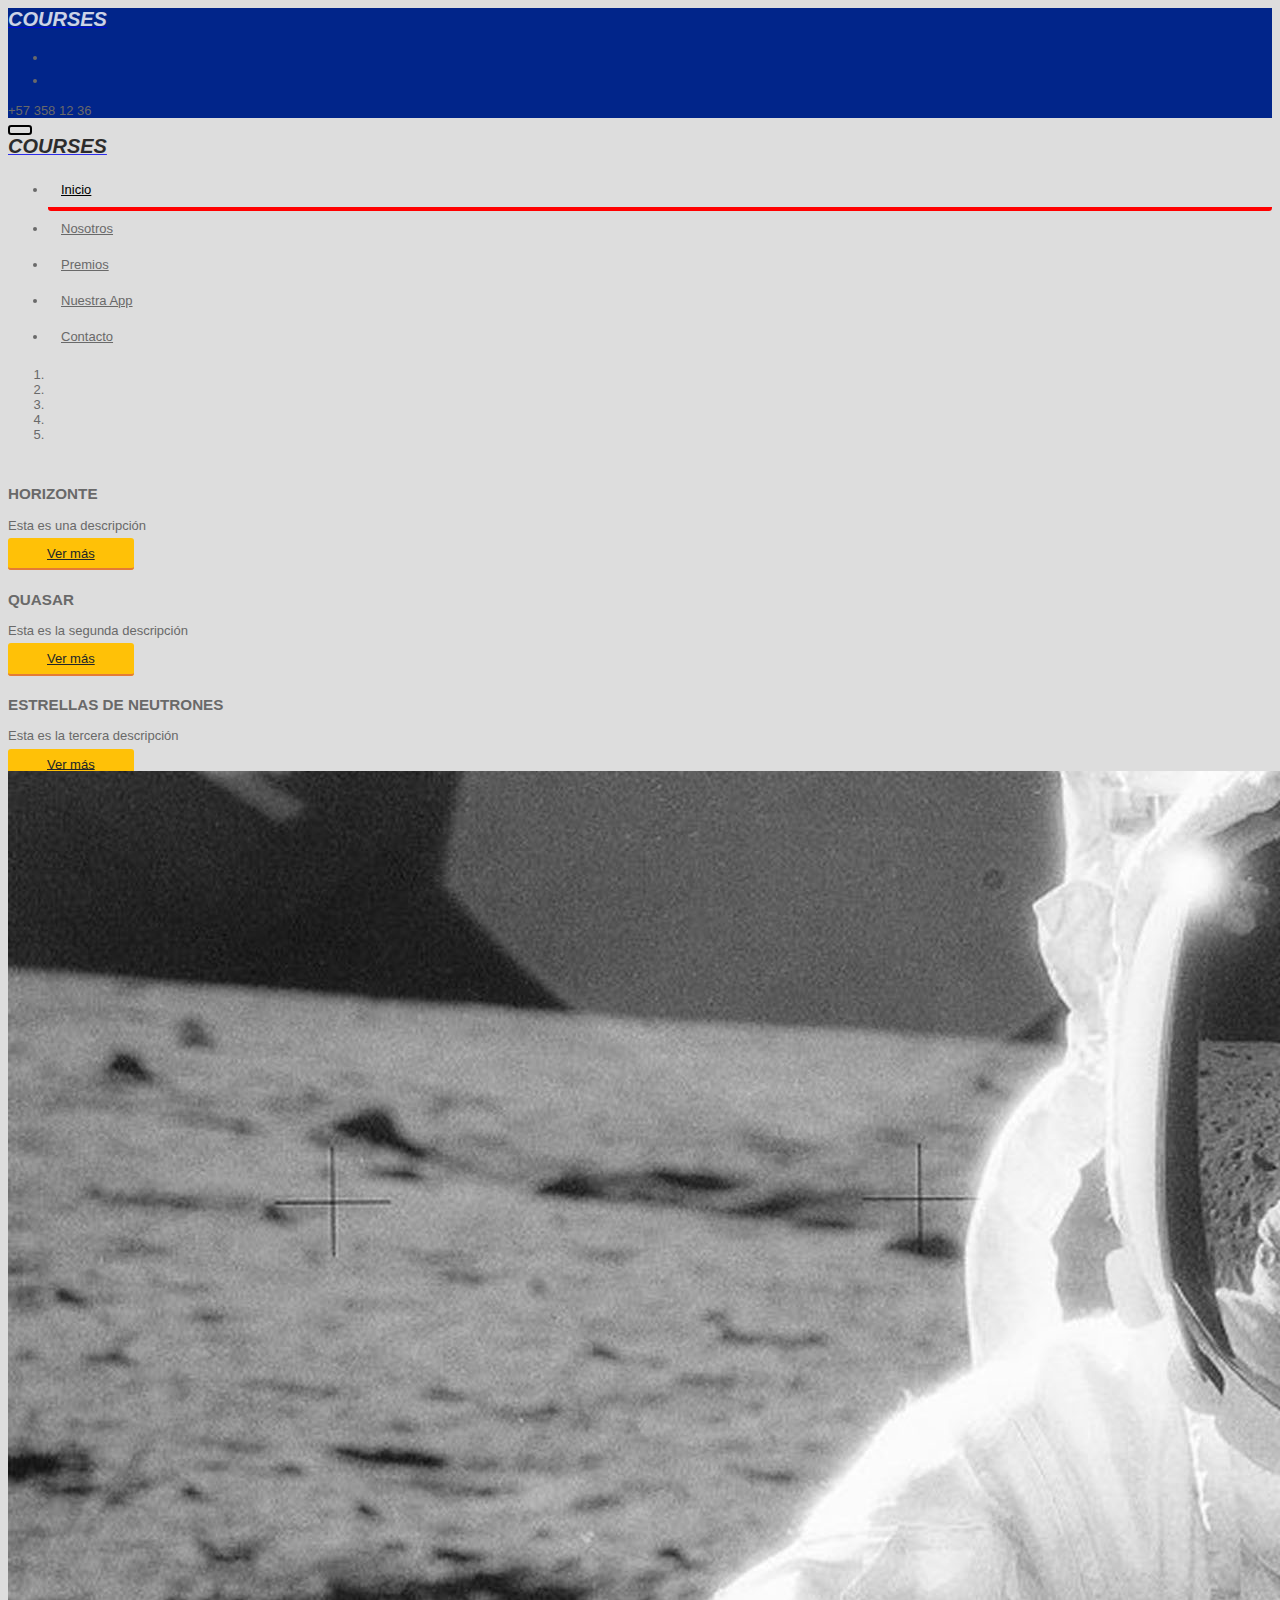
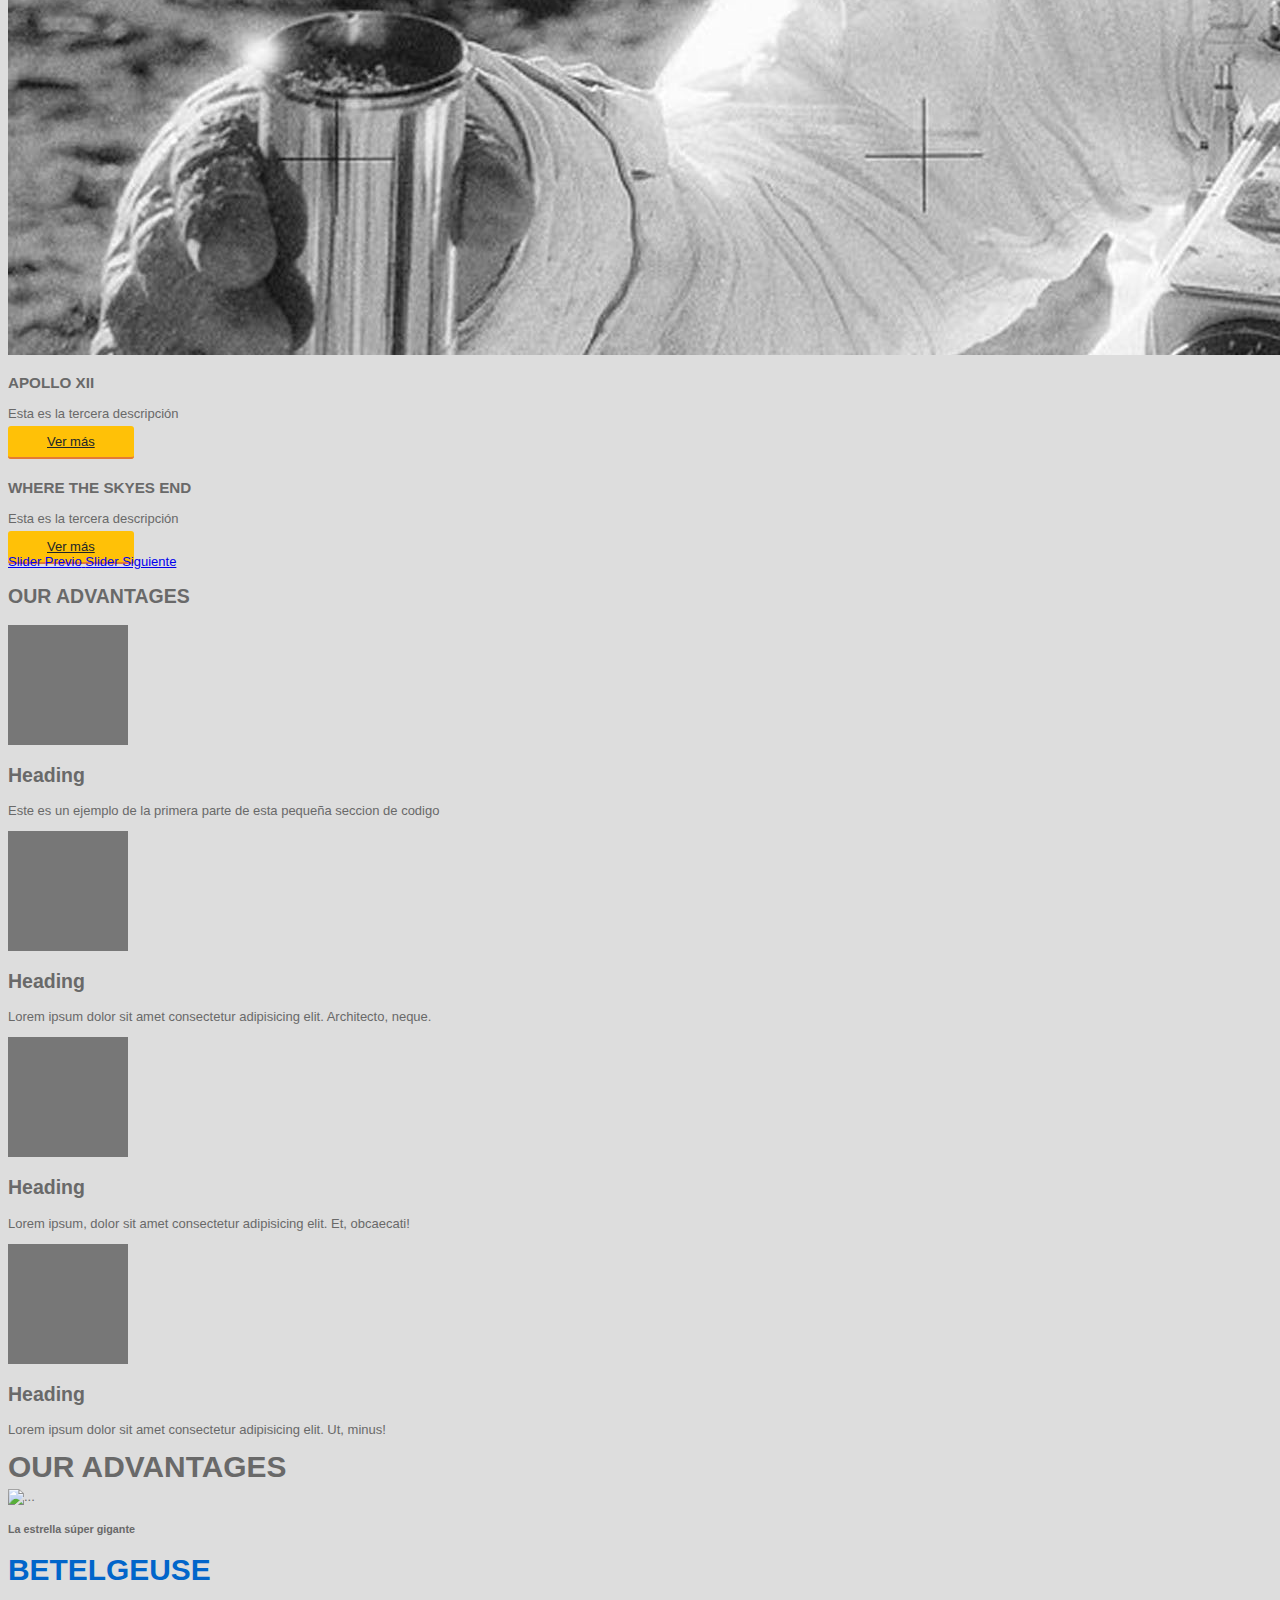
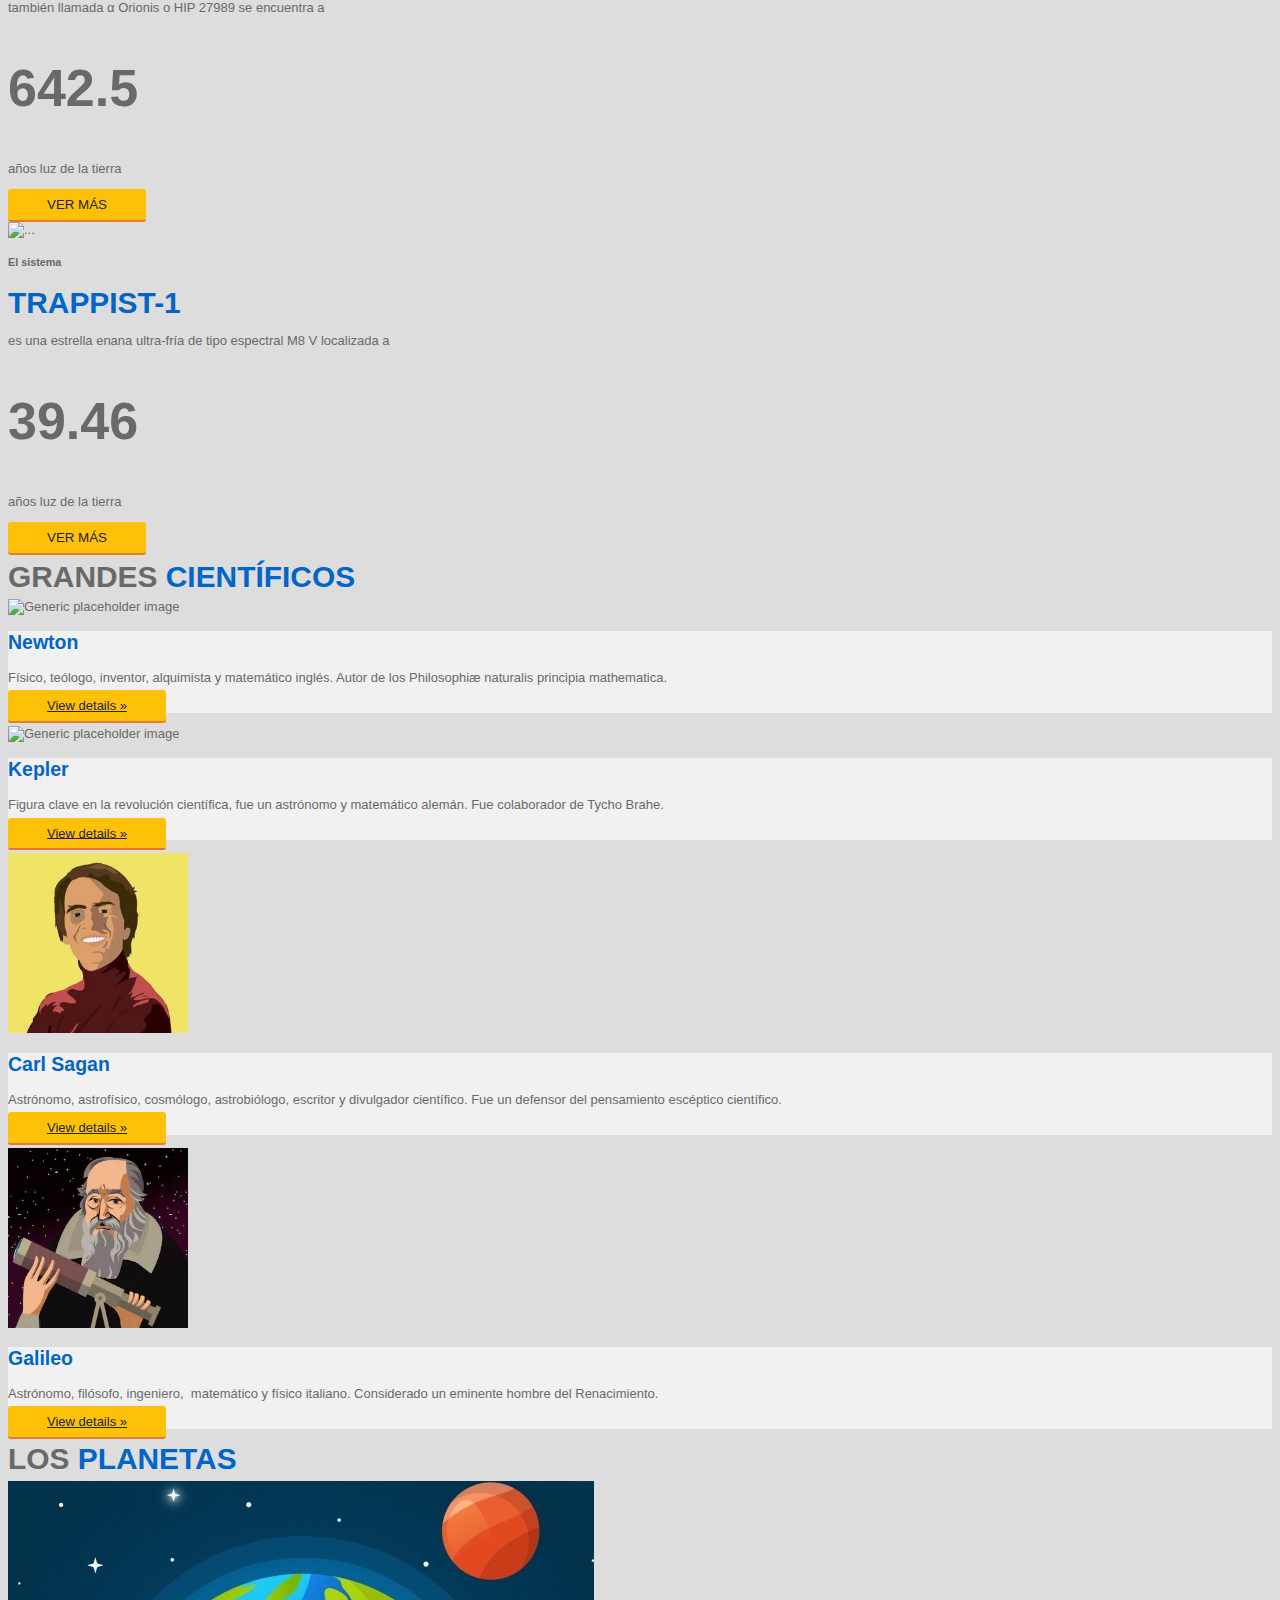
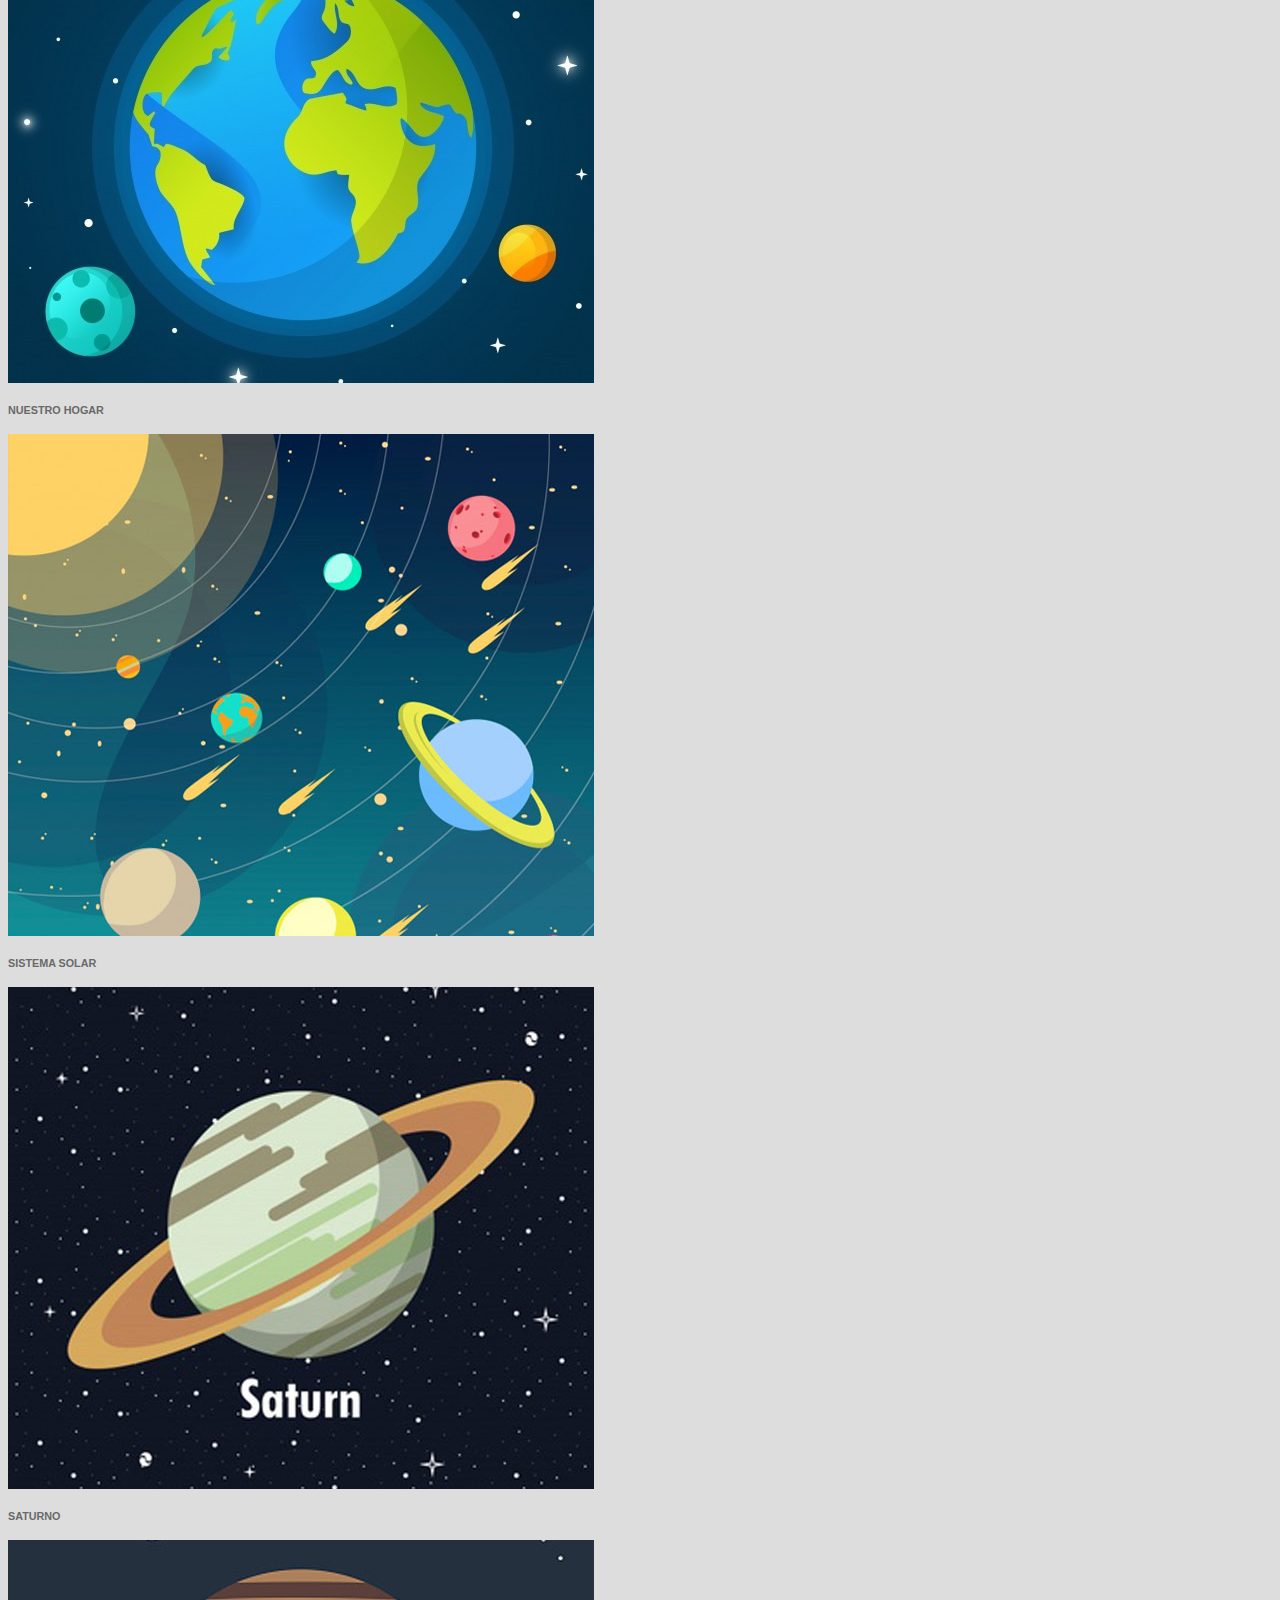
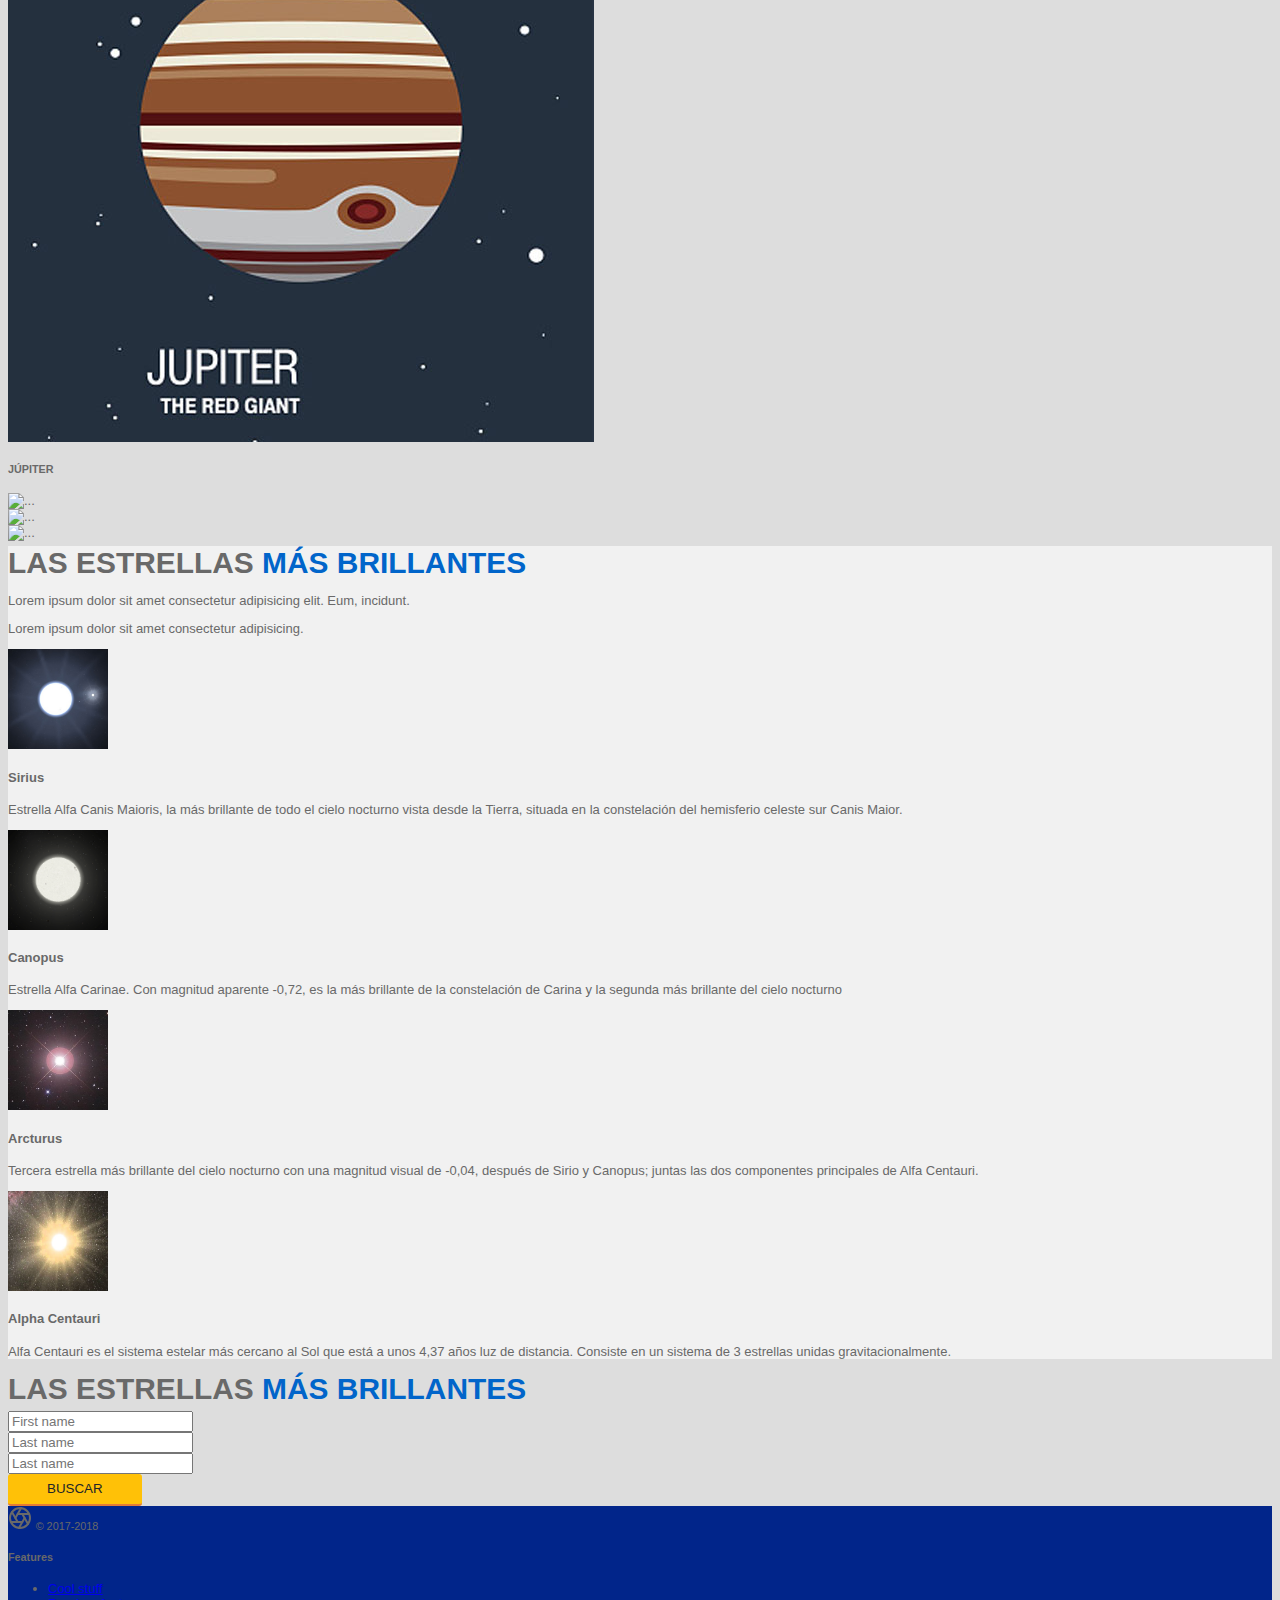
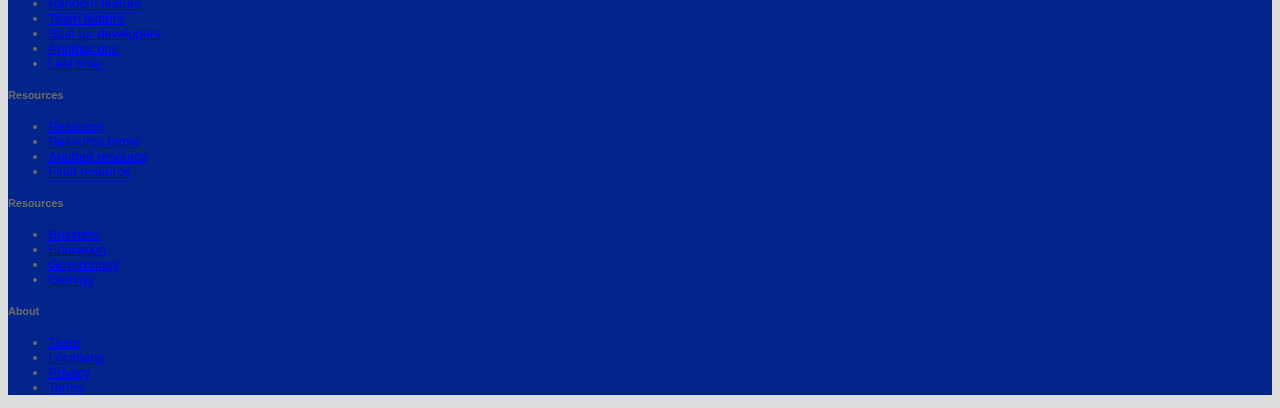
==== Pagina Bootstrap Guia/index.html @ 8d2d5789 "Avance en sección cientificos y planetas" ====
<!DOCTYPE html>
<html lang="en">
<head>
    <meta charset="UTF-8">
    <meta name="viewport" content="width=device-width, initial-scale=1.0">
    <link rel="stylesheet" href="css/bootstrap.css" type="text/css">
    <link rel="stylesheet" href="css/styke.css" type="text/css">
    <link rel="stylesheet" href="css/all.css" type="text/css">
    <title>Página en Bootstrap</title>
</head>
<body class="bg-navegacion">

  <!--ENCABEZADO Y NAVBAR-->
  <div class="bg-white container px-0">

    <section id="barra-contacto" class="bg-primary text-white py-2 align-items-center">
      <div class="container">
          <div class="row justify-content-sm-between align-items-center">
              <div class="col-4 text-center mb-0 col-sm-auto d-md-none">
                  <a href="#" class="logo d-md-none m-0"><span class="logo-top m-0">COURSES</span></a>
              </div>
              <div class="col-4 col-md-6 text-center col-sm-auto">
                  <ul class="redes-sociales list-unstyled d-inline-flex mb-0">
                      <li><a href="#"><i class="fab fa-twitter-square"></i></a></li>
                      <li><a href="#"><i class="fab fa-facebook-square"></i></a></li>
                  </ul>
              </div>
              <div class="col-4 col-md-6 text-center mb-0 col-sm-auto">
                  <span><i class="fas fa-phone"></i> +57 358 12 36</span>
              </div>
          </div>
      </div>
  </section>


  <nav id="menu-navegacion" class="navbar navbar-light bg-white navbar-expand-md p-md-0">
      <div class="container">
          <button type="button" class="navbar-toggler" data-toggle="collapse" data-target="#menu-principal"
          aria-expanded="false" aria-label="Menú principal"><i class="fas fa-bars boton-nav"></i></button>
          
          <div class="collapse navbar-collapse justify-content-between" id="menu-principal">
              <a href="#" class="logo d-none d-md-block"><span class="logo-nav">COURSES</span></a>
              <ul class="navbar-nav mt-2 mt-md-0">
                  <li class="nav-item my-1 mb-md-0 mr-md-1"><a href="#" class="nav-link px-3 active">Inicio</a></li>
                  <li class="nav-item my-1 mb-md-0 mr-md-1"><a href="#" class="nav-link px-3">Nosotros</a></li>
                  <li class="nav-item my-1 mb-md-0 mr-md-1"><a href="#" class="nav-link px-3">Premios</a></li>
                  <li class="nav-item my-1 mb-md-0 mr-md-1"><a href="#" class="nav-link px-3">Nuestra App</a></li>
                  <li class="nav-item my-1 mb-md-0 mr-md-0"><a href="#" class="nav-link px-3">Contacto</a></li>
              </ul>
          </div>
      </div>
  </nav>
  <!--FIN ENCABEZADO Y NAVBAR-->


  <!--SLIDER-->

    <div class="container mx-0 p-0">
        <div class="row">
            <div class="col-12">
                <div id="slider" class="carousel slide" data-ride="carousel">
                    
                    <ol class="carousel-indicators">
                        <li data-target="#slider" data-slide-to="0" class="active"></li>
                        <li data-target="#slider" data-slide-to="1"></li>
                        <li data-target="#slider" data-slide-to="2"></li>
                        <li data-target="#slider" data-slide-to="3"></li>
                        <li data-target="#slider" data-slide-to="4"></li>
                    </ol>

                    <div class="carousel-inner">
                        <div class="carousel-item active">
                            <img class="img-fluid d-block" src="img/slide1.jpg" alt="">
                            <div class="carousel-caption d-none d-md-block">
                                <h3>HORIZONTE</h3>
                                <p>Esta es una descripción</p>
                                <a href="#" class="btn btn-primary">Ver más</a>
                            </div>
                        </div>
                        <div class="carousel-item">
                            <img class="img-fluid d-block" src="img/slide2.jpg" alt="">
                            <div class="carousel-caption d-none d-md-block">
                                <h3>QUASAR</h3>
                                <p>Esta es la segunda descripción</p>
                                <a href="#" class="btn btn-primary">Ver más</a>
                            </div>
                        </div>
                        <div class="carousel-item">
                            <img class="img-fluid d-block" src="img/slide3.jpg" alt="">
                            <div class="carousel-caption d-none d-md-block">
                                <h3>ESTRELLAS DE NEUTRONES</h3>
                                <p>Esta es la tercera descripción</p>
                                <a href="#" class="btn btn-primary">Ver más</a>
                            </div>
                        </div>
                        <div class="carousel-item">
                            <img class="img-fluid d-block" src="img/slide4.jpg" alt="">
                            <div class="carousel-caption d-none d-md-block">
                                <h3>APOLLO XII</h3>
                                <p>Esta es la tercera descripción</p>
                                <a href="#" class="btn btn-primary">Ver más</a>
                            </div>
                        </div>
                        <div class="carousel-item">
                            <img class="img-fluid d-block" src="img/slide5.jpg" alt="">
                            <div class="carousel-caption d-none d-md-block">
                                <h3>WHERE THE SKYES END</h3>
                                <p>Esta es la tercera descripción</p>
                                <a href="#" class="btn btn-primary">Ver más</a>
                            </div>
                        </div>
                    </div>

                    <a href="#slider" class="carousel-control-prev" role="button" data-slide="prev">
                        <span class="carousel-control-prev-icon" aria-hidden="true"></span>
                        <span class="sr-only">Slider Previo</span>
                    </a>

                    <a href="#slider" class="carousel-control-next" role="button" data-slide="next">
                        <span class="carousel-control-next-icon" aria-hidden="true"></span>
                        <span class="sr-only">Slider Siguiente</span>
                    </a>
                </div>
            </div>
        </div>
    </div>

    <!--FIN SLIDER-->


    <!--MARKETING-->

    <div class="container marketing py-5 px-5 mx-0">
        <div class="text-center my-3"><h2>OUR ADVANTAGES</h2></div>
        

        
        <div class="row justify-content-center">
          <div class="col-lg-3 text-center">
            <img class="rounded-circle" src="[data-uri]" alt="Generic placeholder image" width="120" height="120">
            <h2>Heading</h2>
            <p>Este es un ejemplo de la primera parte de esta pequeña seccion de codigo</p>
            
          </div>
          <div class="col-lg-3 text-center">
            <img class="rounded-circle" src="[data-uri]" alt="Generic placeholder image" width="120" height="120">
            <h2>Heading</h2>
            <p>Lorem ipsum dolor sit amet consectetur adipisicing elit. Architecto, neque.</p>
            
          </div>
          <div class="col-lg-3 text-center">
            <img class="rounded-circle" src="[data-uri]" alt="Generic placeholder image" width="120" height="120">
            <h2>Heading</h2>
            <p>Lorem ipsum, dolor sit amet consectetur adipisicing elit. Et, obcaecati!</p>
            
          </div>
          <div class="col-lg-3 text-center">
            <img class="rounded-circle" src="[data-uri]" alt="Generic placeholder image" width="120" height="120">
            <h2>Heading</h2>
            <p>Lorem ipsum dolor sit amet consectetur adipisicing elit. Ut, minus!</p>
            
          </div>
          
        </div>

      </div>


      <!--NOVEDADES-->
      <div class="container mx-0 py-5 px-5 bg-espacio">

        <div class="text-center mb-3"><h2 class="h-titulo-novedades font-weight-bold">OUR ADVANTAGES</h2></div>


        <div class="row mb-2">
            <!--card 1-->
            <div class="col-lg-6">
              <div class="card mb-3 p-4">
                <div class="row no-gutters">
                  <div class="col-md-6">
                    <img src="img/betelgeuse.jpg" class="card-img" alt="...">
                  </div>
                  <div class="col-md-6 ">
                    <div class="card-body py-md-0">
                      <h5 class="card-title m-0">La estrella súper gigante</h5>
                      <h2 class="card-title font-weight-bold m-0 h-titulo-novedades text-primary">BETELGEUSE</h2>
                      <p class="m-0"> también llamada α Orionis o HIP 27989 se encuentra a</p>
                      <h2 class="h-novedades m-0 text-danger">642.5</h2>
                      <p class="m-0">años luz de la tierra</p>
                      <div class="text-center mt-3"><button class="btn btn-primary"><span class="font-weight-bold">VER MÁS</span></button></div>
                    </div>
                  </div>
                </div>
              </div>
            </div>
            
            <!--card 2-->
            <div class="col-lg-6">
              <div class="card mb-3 p-4">
                <div class="row no-gutters">
                  <div class="col-md-6">
                    <img src="img/trappist-1.png" class="card-img" alt="...">
                  </div>
                  <div class="col-md-6 ">
                    <div class="card-body py-md-0">
                      <h5 class="card-title m-0">El sistema</h5>
                      <h2 class="card-title font-weight-bold m-0 h-titulo-novedades text-primary">TRAPPIST-1</h2>
                      <p class="m-0">es una estrella enana ultra-fría de tipo espectral M8 V localizada a</p>
                      <h2 class="h-novedades m-0 text-danger">39.46</h2>
                      <p class="m-0">años luz de la tierra</p>
                      <div class="text-center mt-3"><button class="btn btn-primary text-center"><span class="font-weight-bold">VER MÁS</span></button></div>
                    </div>
                  </div>
                </div>
              </div>
            </div>
          </div>
      </div>



      <!--CIENTÍFICOS-->
      <div class="container py-5 mx-0 px-5">
        <div class="text-center mb-0"><h2 class="h-titulo-novedades font-weight-bold"><span class="text-dark">GRANDES </span><span class="text-primary">CIENTÍFICOS</span></h2></div>
        
        <div class="row mt-0">
          <div class="col-lg-3 text-center">
            <img class="rounded-circle position-relative posicion-cientificos" src="img/newton.jpg" alt="Generic placeholder image" width="180" height="180">
            <div class="container bg-gray pt-5 pb-1">
              <h2 class="font-weight-bold text-primary">Newton</h2>
              <p>Físico, teólogo, inventor, alquimista y matemático inglés. Autor de los Philosophiæ naturalis principia mathematica.</p>
              <p><a class="btn btn-primary" href="#" role="button">View details &raquo;</a></p>
            </div>
          </div>
          <div class="col-lg-3 text-center">
            <img class="rounded-circle position-relative posicion-cientificos" src="img/kepler.png" alt="Generic placeholder image" width="180" height="180">
            <div class="container bg-gray pt-5 pb-1">
              <h2 class="font-weight-bold text-primary">Kepler</h2>
              <p>Figura clave en la revolución científica, fue un astrónomo y matemático alemán. Fue colaborador de Tycho Brahe.</p>
              <p><a class="btn btn-primary" href="#" role="button">View details &raquo;</a></p>
            </div>
          </div>
          <div class="col-lg-3 text-center">
            <img class="rounded-circle position-relative posicion-cientificos" src="img/carl-sagan.jpg" alt="Generic placeholder image" width="180" height="180">
            <div class="container bg-gray pt-5 pb-1">
              <h2 class="font-weight-bold text-primary">Carl Sagan</h2>
              <p>Astrónomo, astrofísico, cosmólogo, astrobiólogo, escritor y divulgador científico. Fue un defensor del pensamiento escéptico científico.</p>
              <p><a class="btn btn-primary" href="#" role="button">View details &raquo;</a></p>
            </div>
          </div>
          <div class="col-lg-3 text-center">
            <img class="rounded-circle position-relative posicion-cientificos" src="img/galileo-galilei.jpg" alt="Generic placeholder image" width="180" height="180">
            <div class="container bg-gray pt-5 pb-1">
              <h2 class="font-weight-bold text-primary">Galileo</h2>
              <p>Astrónomo, filósofo, ingeniero, ​​ matemático y físico italiano. Considerado un eminente hombre del Renacimiento.</p>
              <p><a class="btn btn-primary" href="#" role="button">View details &raquo;</a></p>
            </div>
          </div>
          
        </div>

      </div>


      <!--PLANETAS-->
      <div class="container bg-dark py-5 mx-0 px-5">
        <div class="text-center mb-0"><h2 class="h-titulo-novedades font-weight-bold"><span class="text-white">LOS </span><span class="text-primary">PLANETAS</span></h2></div>
        <div class="card-group">
            <div class="card">
                <img src="img//nuestro-hogar.jpg" class="card-img-top" alt="...">
                <div class="card-body bg-danger text-center">
                  <h5 class="card-text text-dark font-weight-bold">NUESTRO HOGAR</h5>
                </div>
              </div>
            <div class="card">
                <img src="img/sistema-solar.jpg" class="card-img-top" alt="...">
                <div class="card-body bg-warning text-center">
                  <h5 class="card-text text-dark font-weight-bold">SISTEMA SOLAR</h5>
                </div>
              </div>
            <div class="card">
                <img src="img/saturno.jpg" class="card-img-top" alt="...">
                <div class="card-body bg-danger text-center">
                  <h5 class="card-text text-dark font-weight-bold">SATURNO</p5>
                </div>
              </div>
              <div class="card">
                <img src="img/jupiter.jpg" class="card-img-top" alt="...">
                <div class="card-body bg-warning text-center">
                  <h5 class="card-text text-dark font-weight-bold">JÚPITER</h5>
                </div>
              </div>
          </div>
      </div>


      <div class="container mx-0 px-5">
          <div class="row">
            <div class="col-12 col-md-4 text-center">
                <img src="img/hubble-photo-of-the-tarantula-nebula-wallpaper.jpg" alt="..." class="img-thumbnail">
            </div>
            <div class="col-12 col-md-4 text-center">
                <img src="img/hubble-photo-of-the-tarantula-nebula-wallpaper.jpg" alt="..." class="img-thumbnail">
            </div>
            <div class="col-12 col-md-4 text-center">
                <img src="img/hubble-photo-of-the-tarantula-nebula-wallpaper.jpg" alt="..." class="img-thumbnail">
            </div>
          </div>
      </div>

      <!--ESTRELLAS MAS BRILLANTES-->
      <div class="container py-5 px-5 bg-gray mx-0">

        <div class="text-center my-3">
          <div class="text-center mb-0"><h2 class="h-titulo-novedades font-weight-bold"><span class="text-dark">LAS ESTRELLAS </span><span class="text-primary">MÁS BRILLANTES</span></h2></div>
          <p>Lorem ipsum dolor sit amet consectetur adipisicing elit. Eum, incidunt.</p>
          <p>Lorem ipsum dolor sit amet consectetur adipisicing.</p>
        </div>

        <div class="row px-3">

          <div class="col-12 col-md-6 text-center border-bottom border-right">
            <div class="row">
              <div class="col-4 col-lg-3 py-3">
                <img class="rounded-circle" src="img/sirius-a-and-b.jpg" alt="Generic placeholder image" width="100" height="100">

              </div>
              <div class="col-8 col-lg-9 py-4 text-left">
                <h4>Sirius</h5>
                <p>Estrella Alfa Canis Maioris, la más brillante de todo el cielo nocturno vista desde la Tierra, situada en la constelación del hemisferio celeste sur Canis Maior.</p>
              </div>
            </div>
          </div>
          <div class="col-12 col-md-6 text-center border-bottom border-left">
            <div class="row">
              <div class="col-4 col-lg-3 py-3">
                <img class="rounded-circle" src="img/canopus.png" alt="Generic placeholder image" width="100" height="100">

              </div>
              <div class="col-8 col-lg-9 py-4 text-left">
                <h4>Canopus</h5>
                <p>Estrella Alfa Carinae. Con magnitud aparente -0,72, es la más brillante de la constelación de Carina y la segunda más brillante del cielo nocturno</p>
              </div>
            </div>
          </div>

        </div>

        <div class="row px-3">

          <div class="col-12 col-md-6 text-center border-top border-right">
            <div class="row">
              <div class="col-4 col-lg-3 py-3">
                <img class="rounded-circle" src="img/arcturus.jpg" alt="Generic placeholder image" width="100" height="100">

              </div>
              <div class="col-8 col-lg-9 py-4 text-left">
                <h4>Arcturus</h5>
                <p>Tercera estrella más brillante del cielo nocturno con una magnitud visual de -0,04, después de Sirio y Canopus; juntas las dos componentes principales de Alfa Centauri.</p>
              </div>
            </div>
          </div>
          <div class="col-12 col-md-6 text-center border-top border-left">
            <div class="row">
              <div class="col-4 col-lg-3 py-3">
                <img class="rounded-circle" src="img/alpha-centauri.jpg" alt="Generic placeholder image" width="100" height="100">

              </div>
              <div class="col-8 col-lg-9 py-4 text-left">
                <h4>Alpha Centauri</h5>
                <p>Alfa Centauri es el sistema estelar más cercano al Sol que está a unos 4,37 años luz de distancia. Consiste en un sistema de 3 estrellas unidas gravitacionalmente.</p>
              </div>
            </div>
          </div>

        </div>
      </div>



      <div class="container py-5 px-5 bg-danger mx-0">
        <div class="text-center mb-0"><h2 class="h-titulo-novedades font-weight-bold"><span class="text-dark">LAS ESTRELLAS </span><span class="text-primary">MÁS BRILLANTES</span></h2></div>
        
        <form>
          <div class="row my-5">
            <div class="col-12 col-md-3 mb-3">
              <input type="text" class="form-control" placeholder="First name">
            </div>
            <div class="col-12 col-md-3 mb-3">
              <input type="text" class="form-control" placeholder="Last name">
            </div>
            <div class="col-12 col-md-3 mb-3">
              <input type="text" class="form-control" placeholder="Last name">
            </div>
            <div class="col-12 col-md-3">
              <div class="text-center"><button class="btn btn-primary"><span class="font-weight-bold">BUSCAR</span></button></div>
            </div>
          </div>
        </form>

      </div>

      <div class="container py-5 px-5 bg-gray mx-0"></div>

    


      <footer class="container py-5 mx-0 bg-primary">
        <div class="row">
          <div class="col-12 col-md">
            <svg xmlns="http://www.w3.org/2000/svg" width="24" height="24" viewBox="0 0 24 24" fill="none" stroke="currentColor" stroke-width="2" stroke-linecap="round" stroke-linejoin="round" class="d-block mb-2"><circle cx="12" cy="12" r="10"></circle><line x1="14.31" y1="8" x2="20.05" y2="17.94"></line><line x1="9.69" y1="8" x2="21.17" y2="8"></line><line x1="7.38" y1="12" x2="13.12" y2="2.06"></line><line x1="9.69" y1="16" x2="3.95" y2="6.06"></line><line x1="14.31" y1="16" x2="2.83" y2="16"></line><line x1="16.62" y1="12" x2="10.88" y2="21.94"></line></svg>
            <small class="d-block mb-3 text-muted">&copy; 2017-2018</small>
          </div>
          <div class="col-6 col-md">
            <h5>Features</h5>
            <ul class="list-unstyled text-small">
              <li><a class="text-muted" href="#">Cool stuff</a></li>
              <li><a class="text-muted" href="#">Random feature</a></li>
              <li><a class="text-muted" href="#">Team feature</a></li>
              <li><a class="text-muted" href="#">Stuff for developers</a></li>
              <li><a class="text-muted" href="#">Another one</a></li>
              <li><a class="text-muted" href="#">Last time</a></li>
            </ul>
          </div>
          <div class="col-6 col-md">
            <h5>Resources</h5>
            <ul class="list-unstyled text-small">
              <li><a class="text-muted" href="#">Resource</a></li>
              <li><a class="text-muted" href="#">Resource name</a></li>
              <li><a class="text-muted" href="#">Another resource</a></li>
              <li><a class="text-muted" href="#">Final resource</a></li>
            </ul>
          </div>
          <div class="col-6 col-md">
            <h5>Resources</h5>
            <ul class="list-unstyled text-small">
              <li><a class="text-muted" href="#">Business</a></li>
              <li><a class="text-muted" href="#">Education</a></li>
              <li><a class="text-muted" href="#">Government</a></li>
              <li><a class="text-muted" href="#">Gaming</a></li>
            </ul>
          </div>
          <div class="col-6 col-md">
            <h5>About</h5>
            <ul class="list-unstyled text-small">
              <li><a class="text-muted" href="#">Team</a></li>
              <li><a class="text-muted" href="#">Locations</a></li>
              <li><a class="text-muted" href="#">Privacy</a></li>
              <li><a class="text-muted" href="#">Terms</a></li>
            </ul>
          </div>
        </div>
      </footer>


    </div>
      

    <script src="js/jquery-3.4.1.min.js"></script>
    <script src="js/popper.min.js"></script>
    <script src="js/bootstrap.min.js"></script>
</body>
</html>
---- Pagina Bootstrap Guia/css/styke.css ----
@charset "UTF-8";
/*----------------------------
        1. TIPOGRAFÍA
----------------------------*/
/*$principal: rgb(253, 193, 0);*/
html {
  font-size: 13px; }

body {
  font-family: Arial, Helvetica, sans-serif;
  color: #696969; }

/*2. ESTILOS GENERALES DE BOTONES*/
.btn {
  padding: 0.6rem 3rem !important;
  border-radius: 3px;
  border-bottom: 2px solid; }

.btn-primary {
  color: #212529;
  background-color: #ffc107;
  border-top: none;
  border-right: none;
  border-left: none;
  border-color: #e47b35; }

/*3. ESTILOS COLOR PRINCIPAL*/
.bg-primary {
  background-color: #01258a !important; }

.text-primary {
  color: #0165ca !important; }

.bg-secondary {
  background-color: #0165ca !important; }

.bg-navegacion {
  background-color: #dddddd; }

/*ESTILOS PARA EL LOGO BARRA AZUL*/
.logo .logo-top {
  color: white !important;
  font-size: 20px;
  font-weight: 800;
  font-style: italic;
  opacity: 0.8; }

.logo .logo-top:hover {
  opacity: 1;
  text-decoration: none; }

/*ESTILOS PARA EL LOGO NAV*/
.logo .logo-nav {
  color: black !important;
  font-size: 20px;
  font-weight: 800;
  font-style: italic;
  opacity: 0.8; }

.logo .logo-nav:hover {
  opacity: 1;
  text-decoration: none; }

/*5. ESTILOS PARA .redes-sociales*/
.redes-sociales li a i {
  color: #fff;
  font-size: 1.5rem;
  padding: 0 4px;
  opacity: 0.8;
  -webkit-transition: all 0.3s ease-in-out;
  transition: all 0.3s ease-in-out; }

.redes-sociales li a i:hover {
  opacity: 1;
  -webkit-transform: scale(1.2) rotate(360deg);
          transform: scale(1.2) rotate(360deg); }

.navbar-toggler {
  padding: 0.25rem 0.75rem;
  font-size: 1.25rem;
  line-height: 1;
  background-color: transparent;
  border: 2px solid;
  border-radius: 0.25rem;
  outline: 0 !important; }

.boton-nav {
  font-size: 30px; }

.nav-link {
  display: block;
  padding: 0.8rem 1rem;
  display: -webkit-box;
  display: -ms-flexbox;
  display: flex;
  -webkit-box-pack: justify;
      -ms-flex-pack: justify;
          justify-content: space-between; }

.nav-link:after {
  font-family: 'Font Awesome 5 Free';
  content: "\f054";
  font-weight: 900;
  -webkit-transition: all 0.3s ease;
  transition: all 0.3s ease; }

.nav-link:hover:after {
  -webkit-transform: rotateZ(180deg);
          transform: rotateZ(180deg); }

.nav-item a {
  color: #696969 !important;
  border-radius: 3px; }

.nav-item a:hover {
  color: white !important;
  background-color: #afafaf;
  border-radius: 3px; }

.nav-item .active {
  background-color: #01258a;
  color: white !important; }

/*ON NOVEDADES*/
.h-novedades {
  font-weight: bold;
  font-size: 4rem !important; }

.bg-espacio {
  background: url("../img/fondo-espacio.jpg") !important; }

/*SCIENTIFICOS FAMOSOS*/
.posicion-cientificos {
  top: 30px; }

.bg-gray {
  background-color: #f1f1f1; }

/* MEDIAQUERIES*/
@media (min-width: 768px) {
  .nav-link:after {
    content: ""; }

  .nav-item .active {
    background-color: transparent;
    color: black !important;
    border-bottom: 4px red solid; }

  .nav-item a:hover {
    color: #696969 !important;
    background-color: transparent;
    border-radius: 0px; }

  .h-titulo-novedades {
    font-size: 2.3rem !important;
    margin: 5px 0 !important; }

  .h-novedades {
    font-size: 4rem !important; } }

/*# sourceMappingURL=styke.css.map */
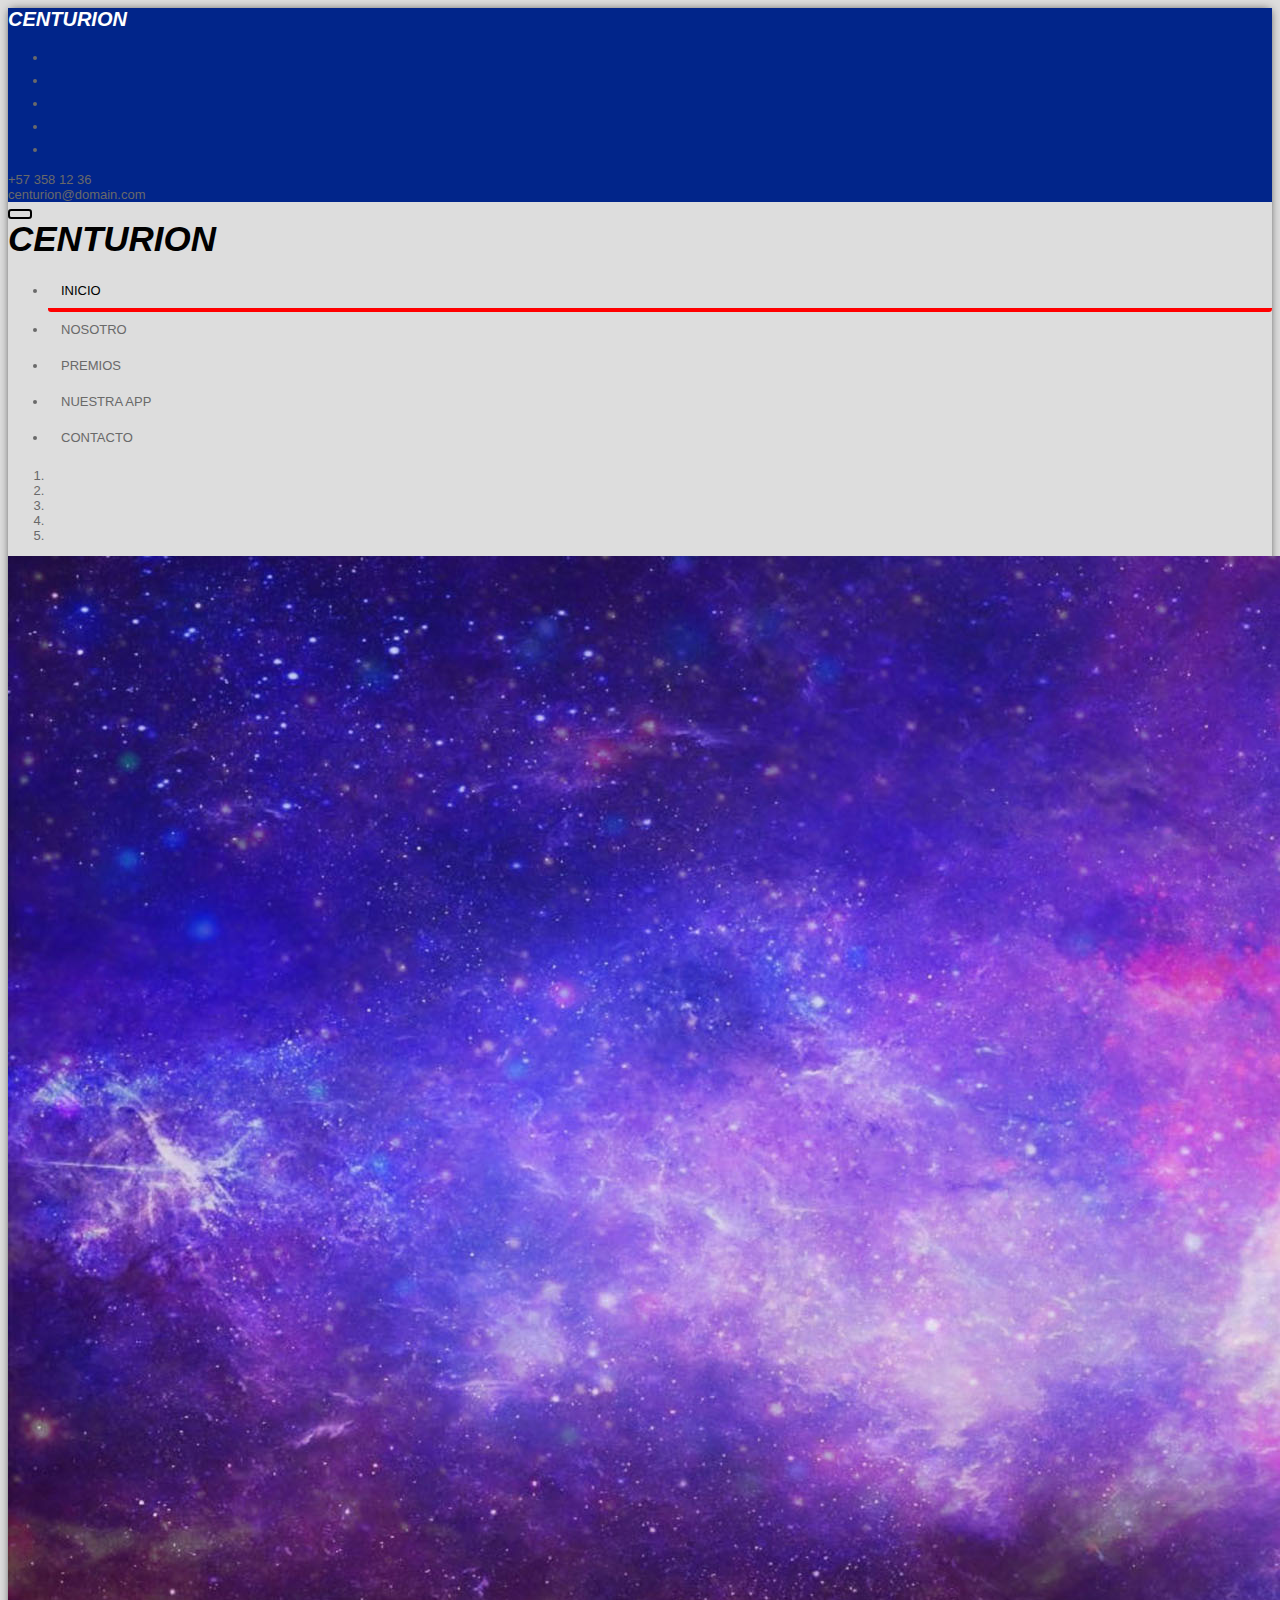
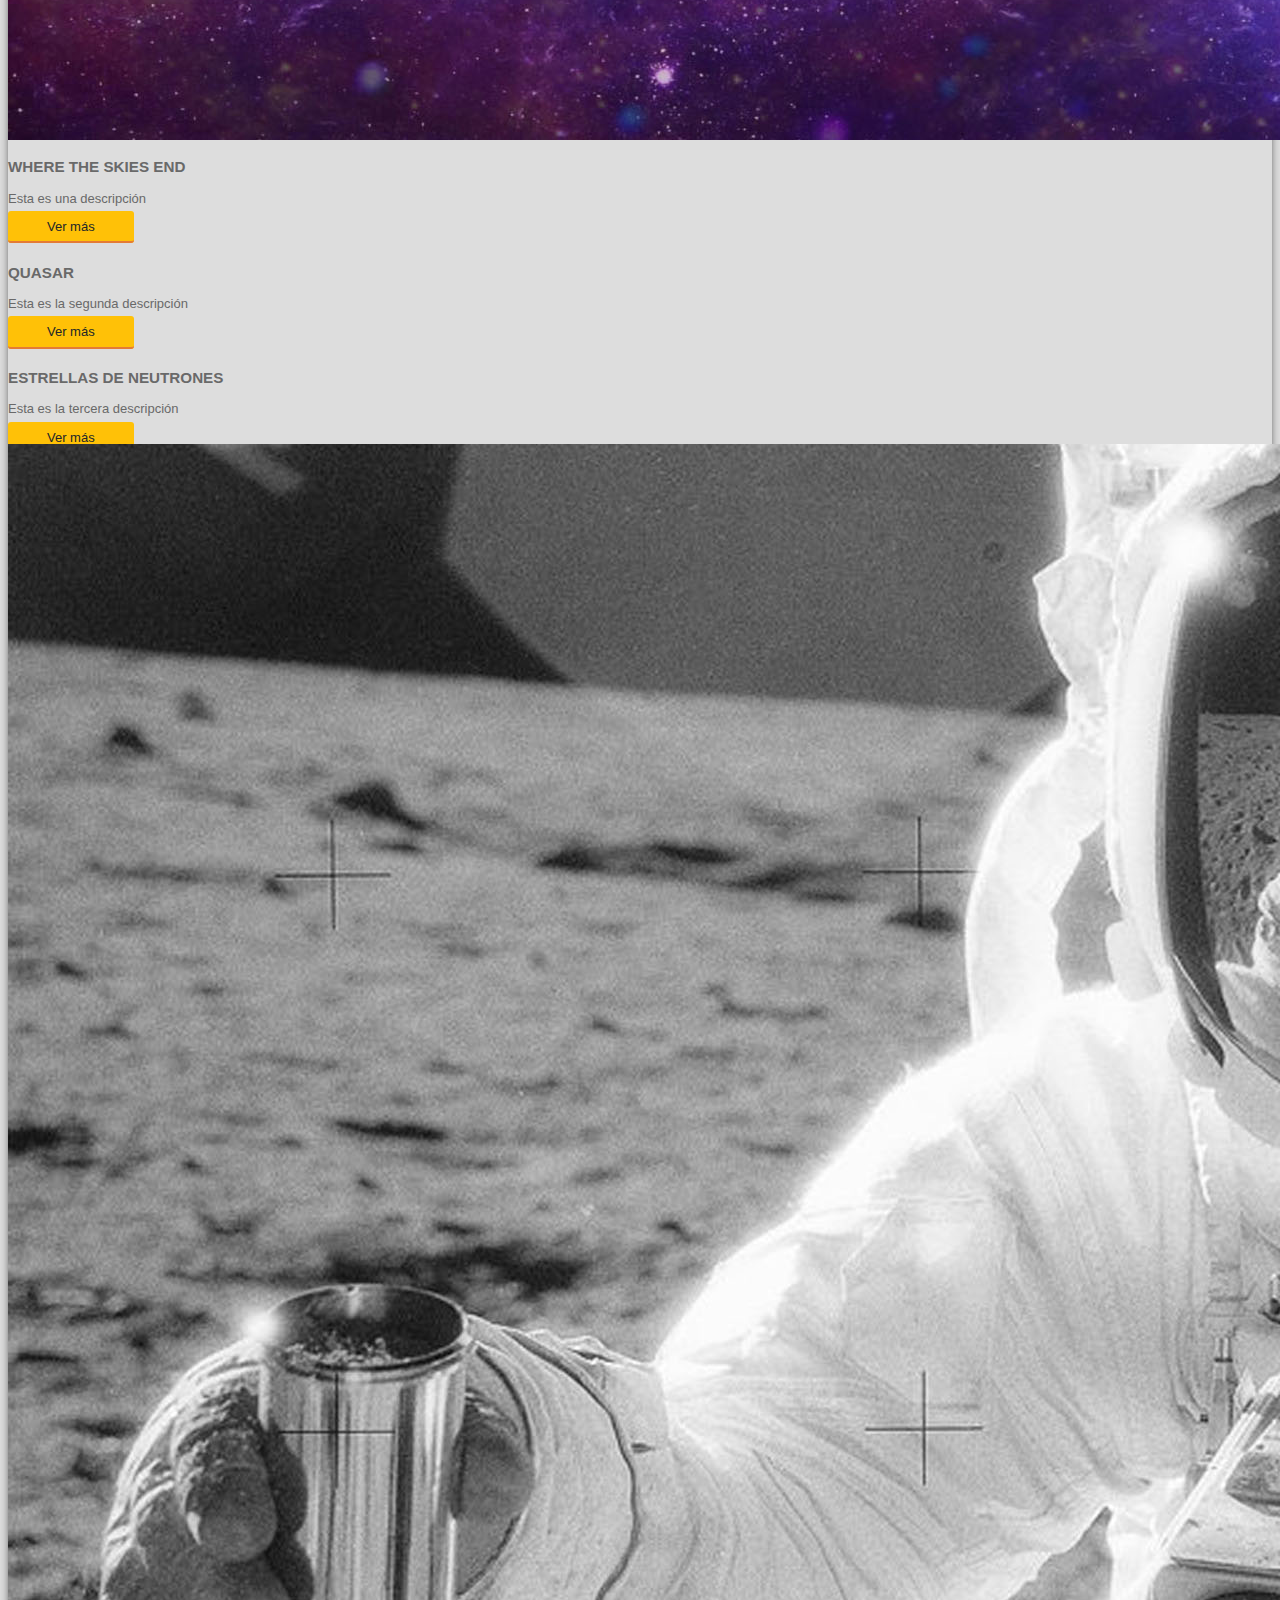
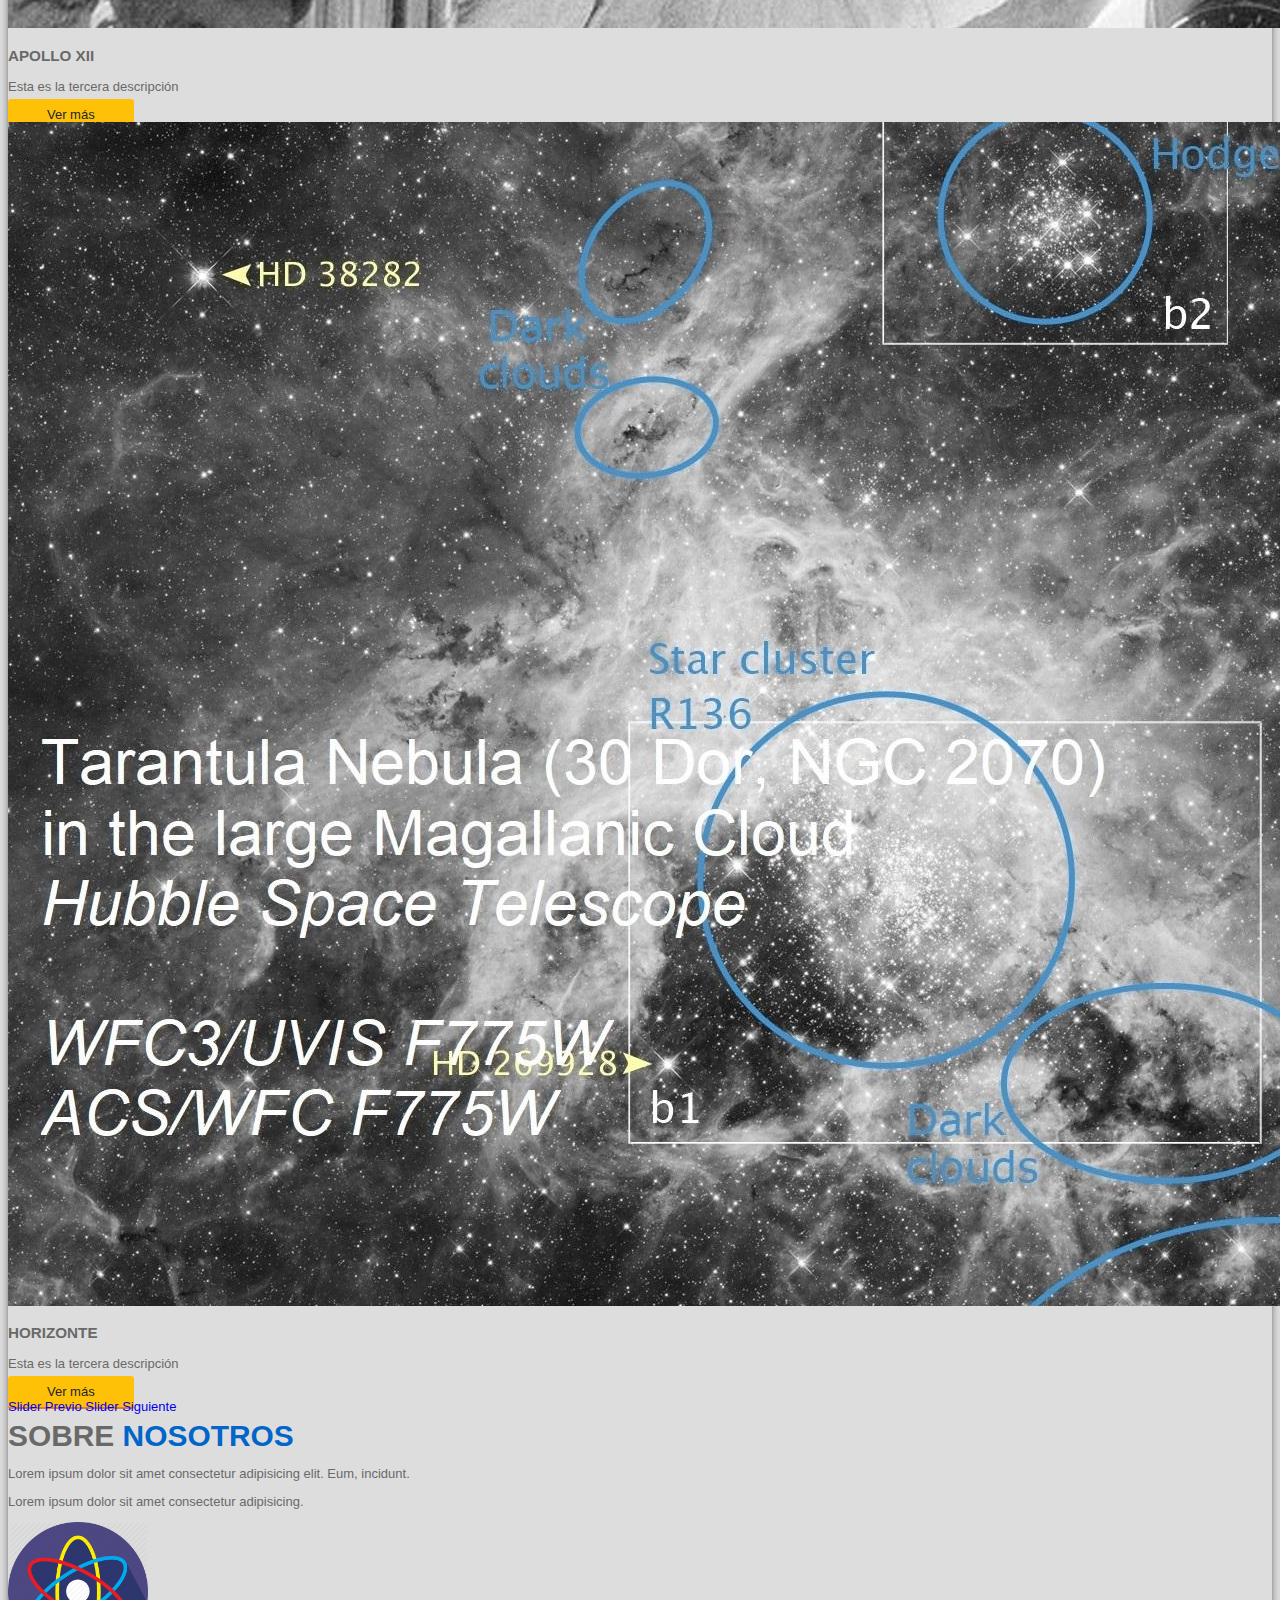
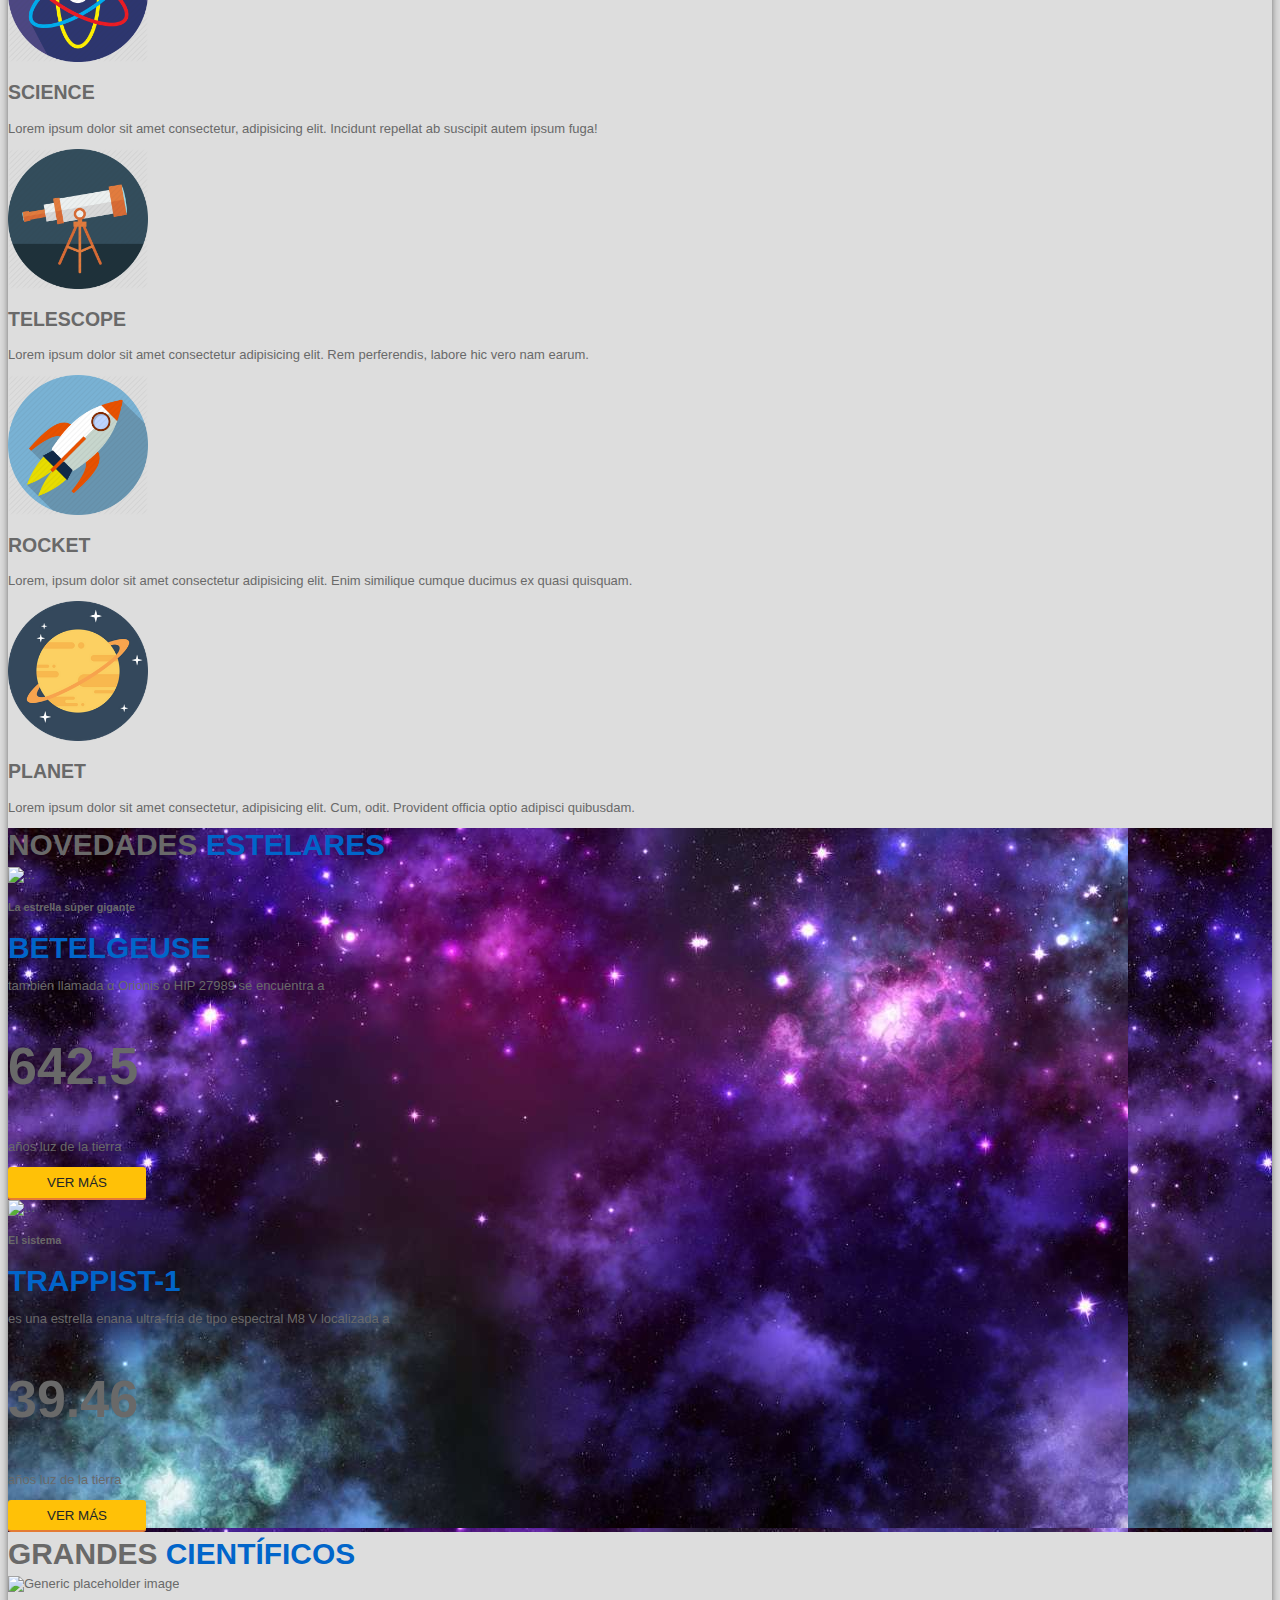
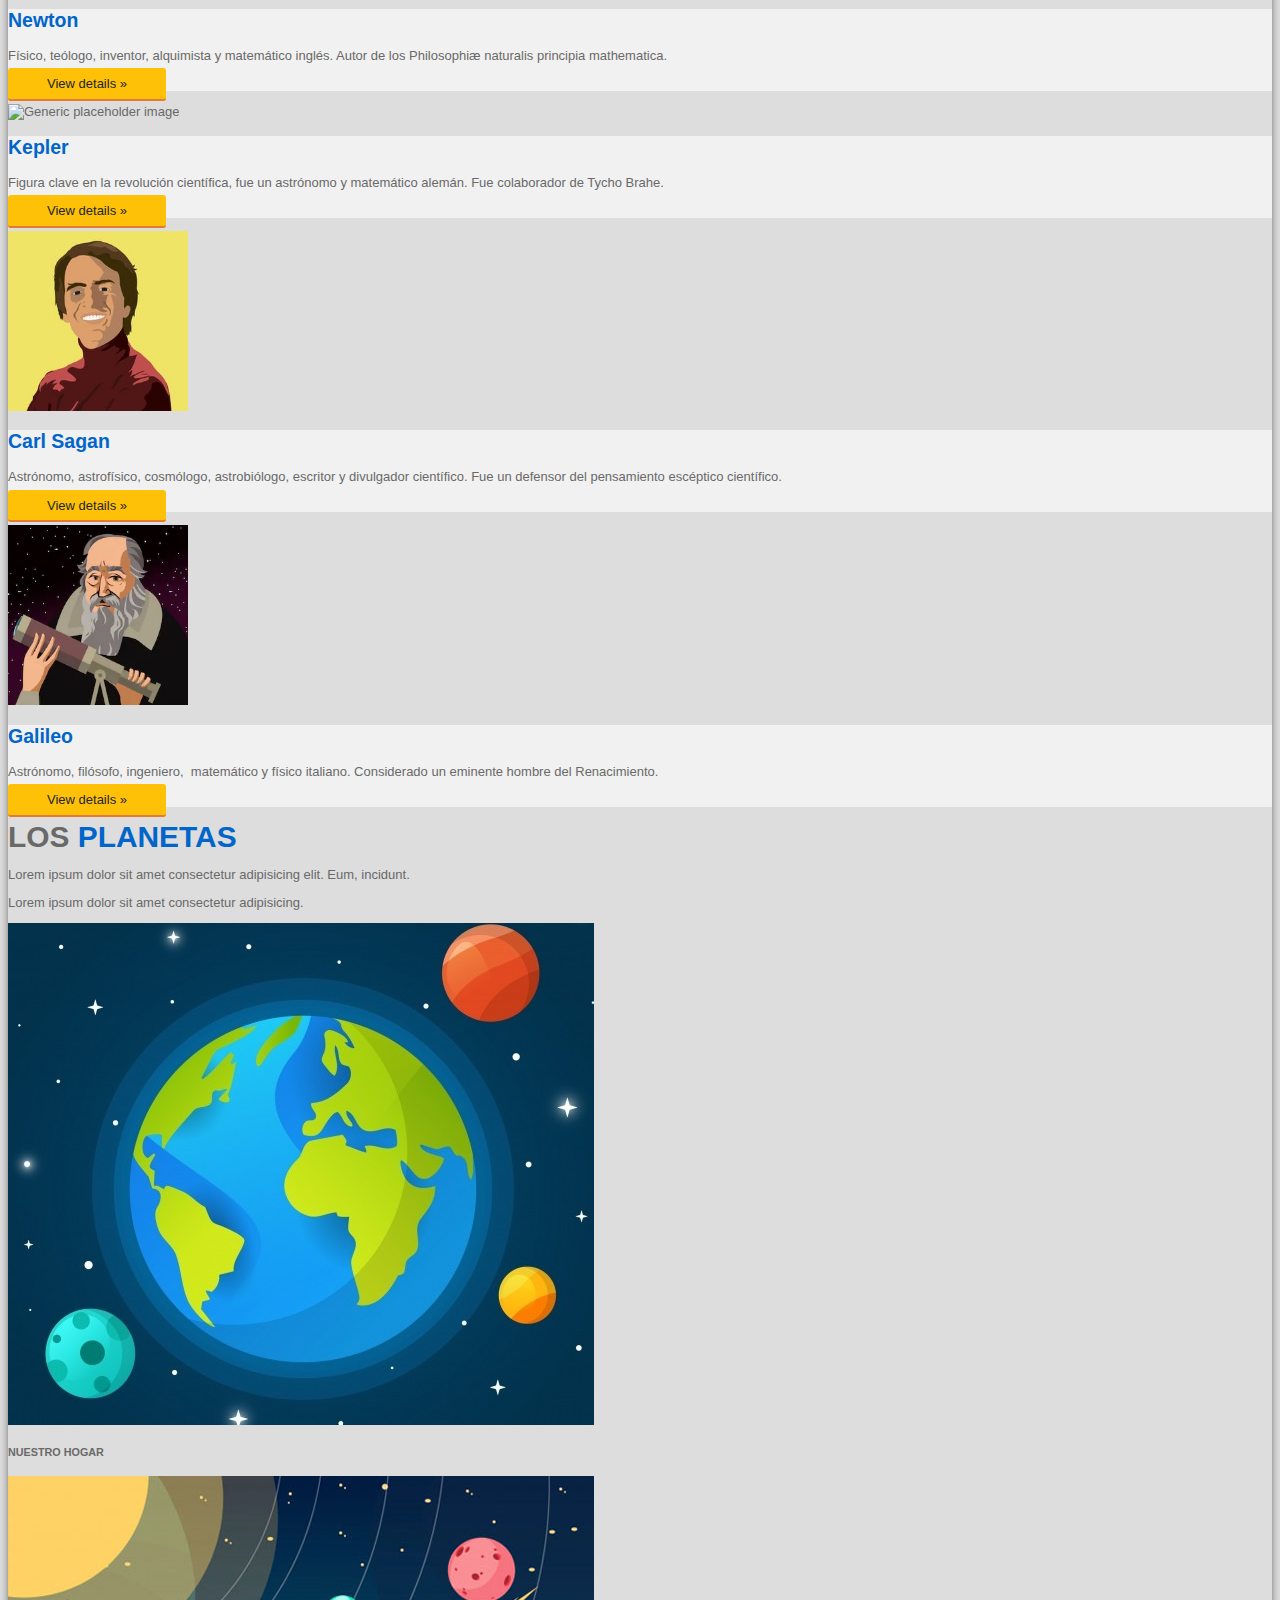
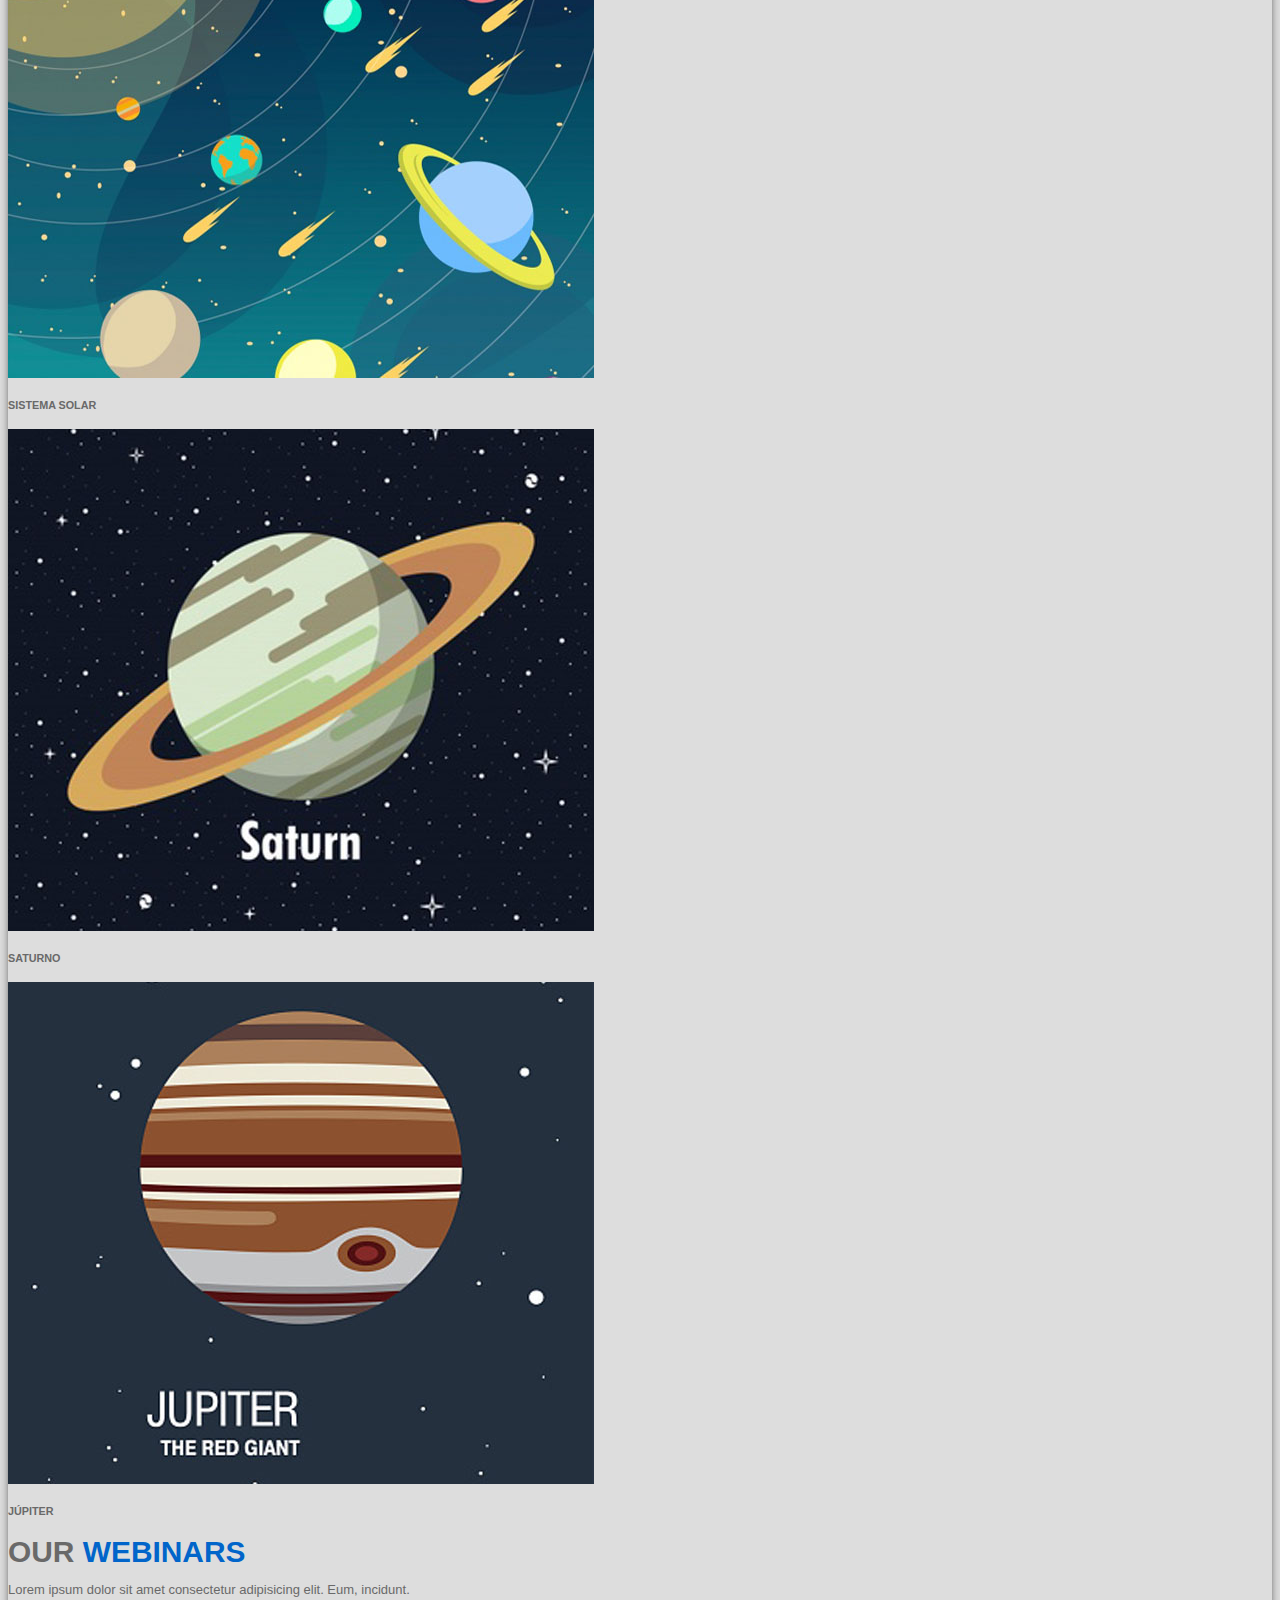
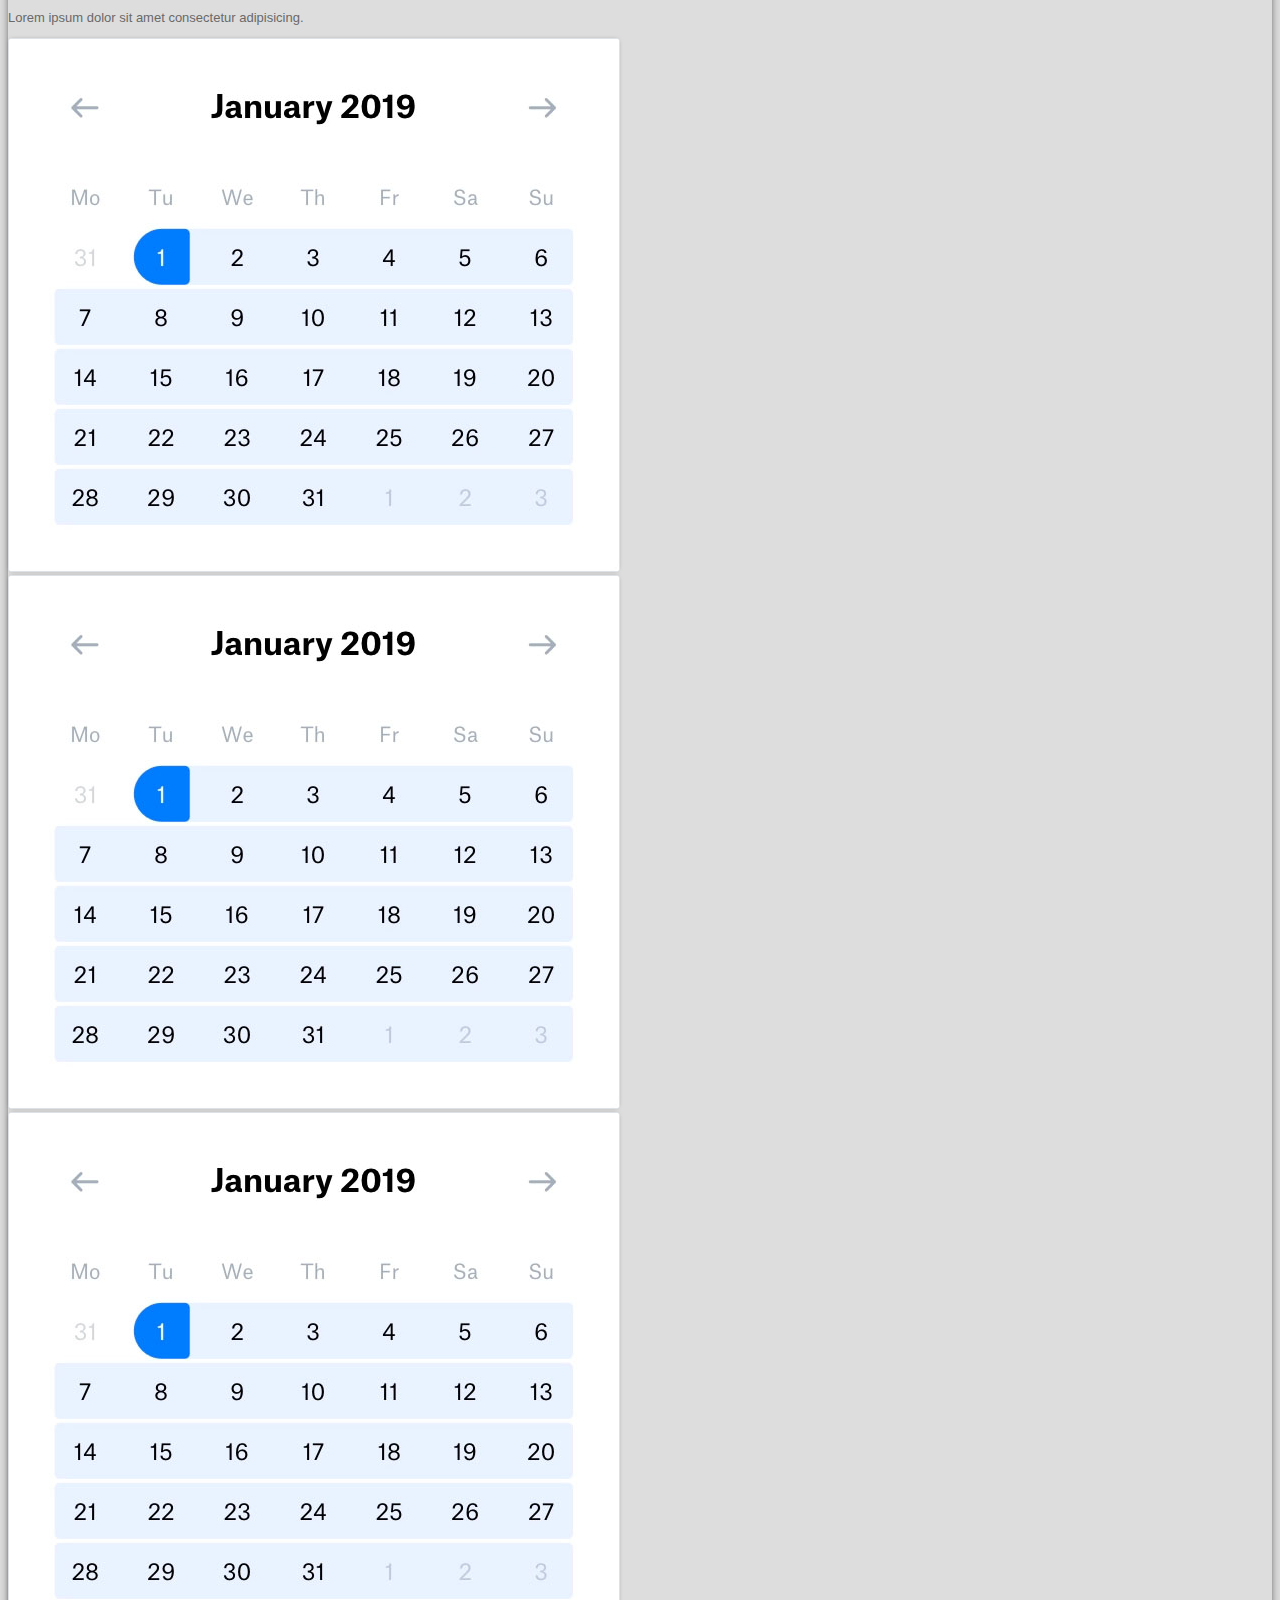
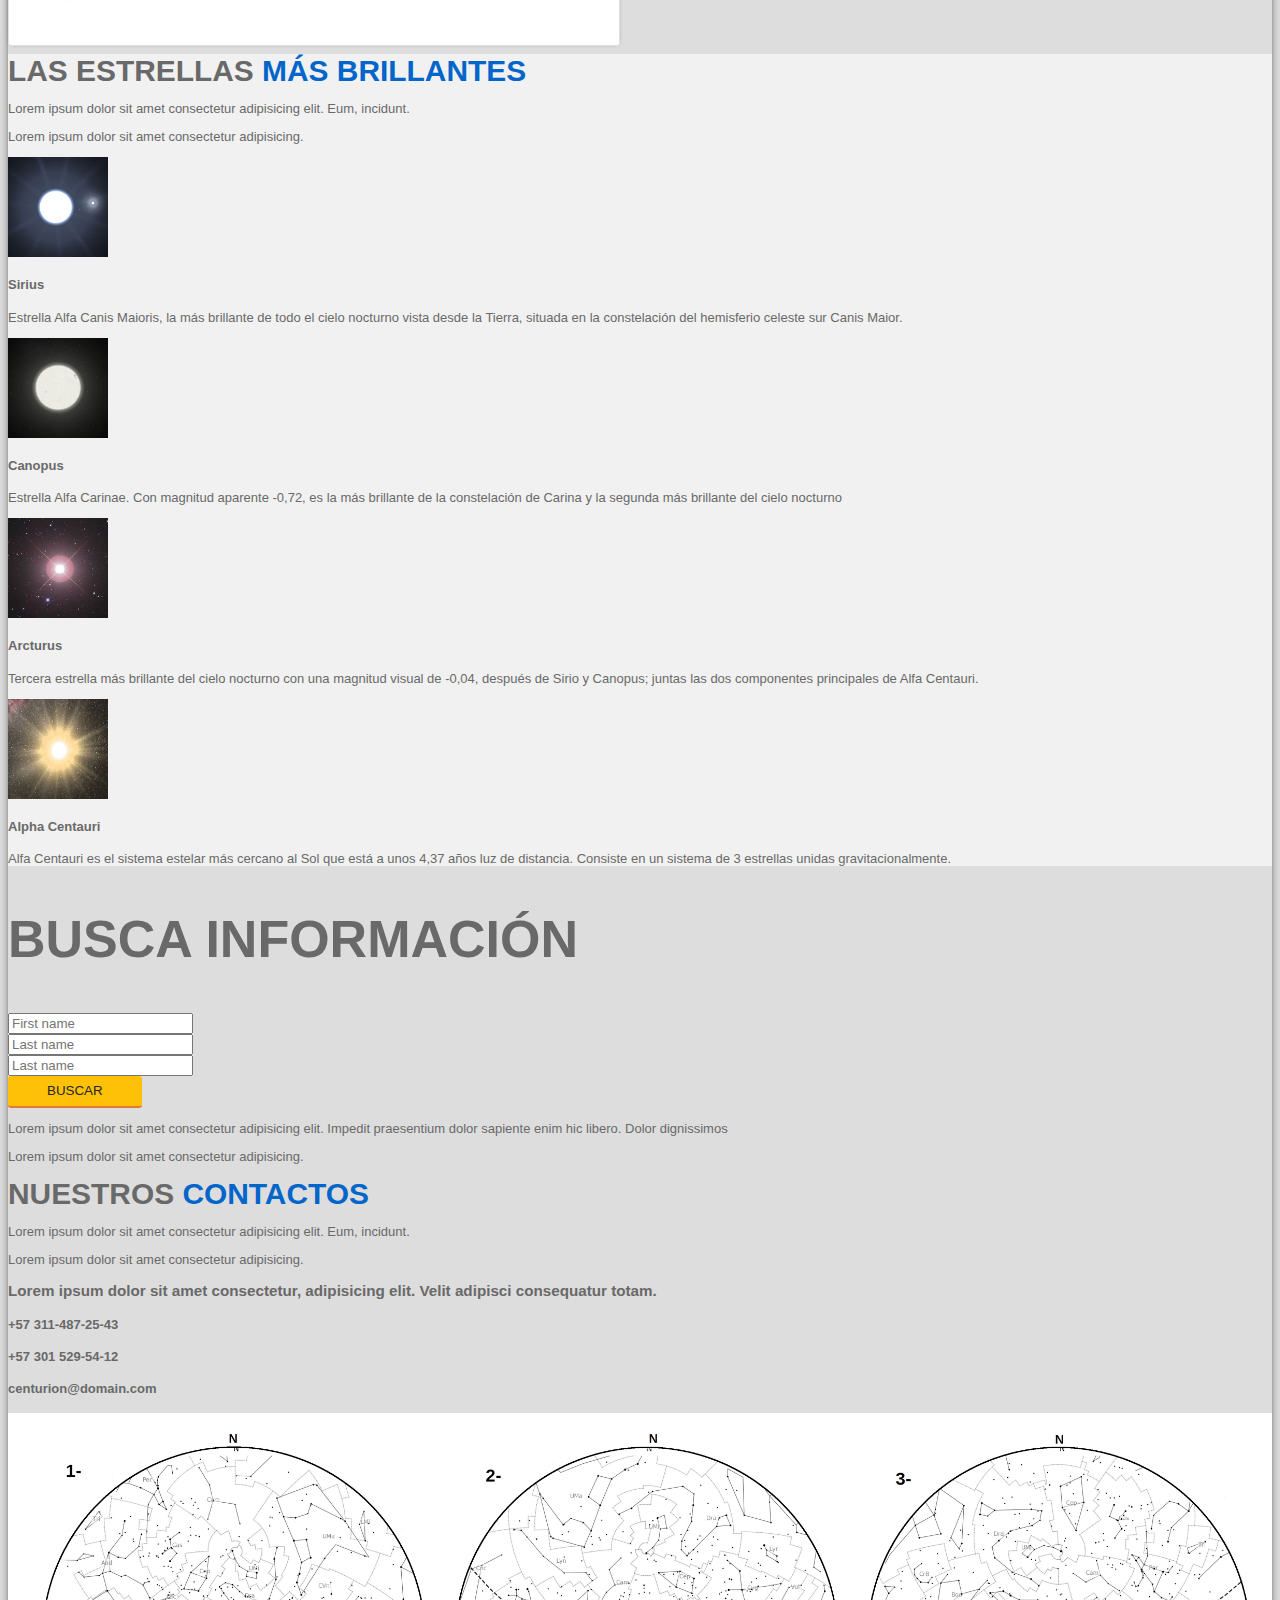
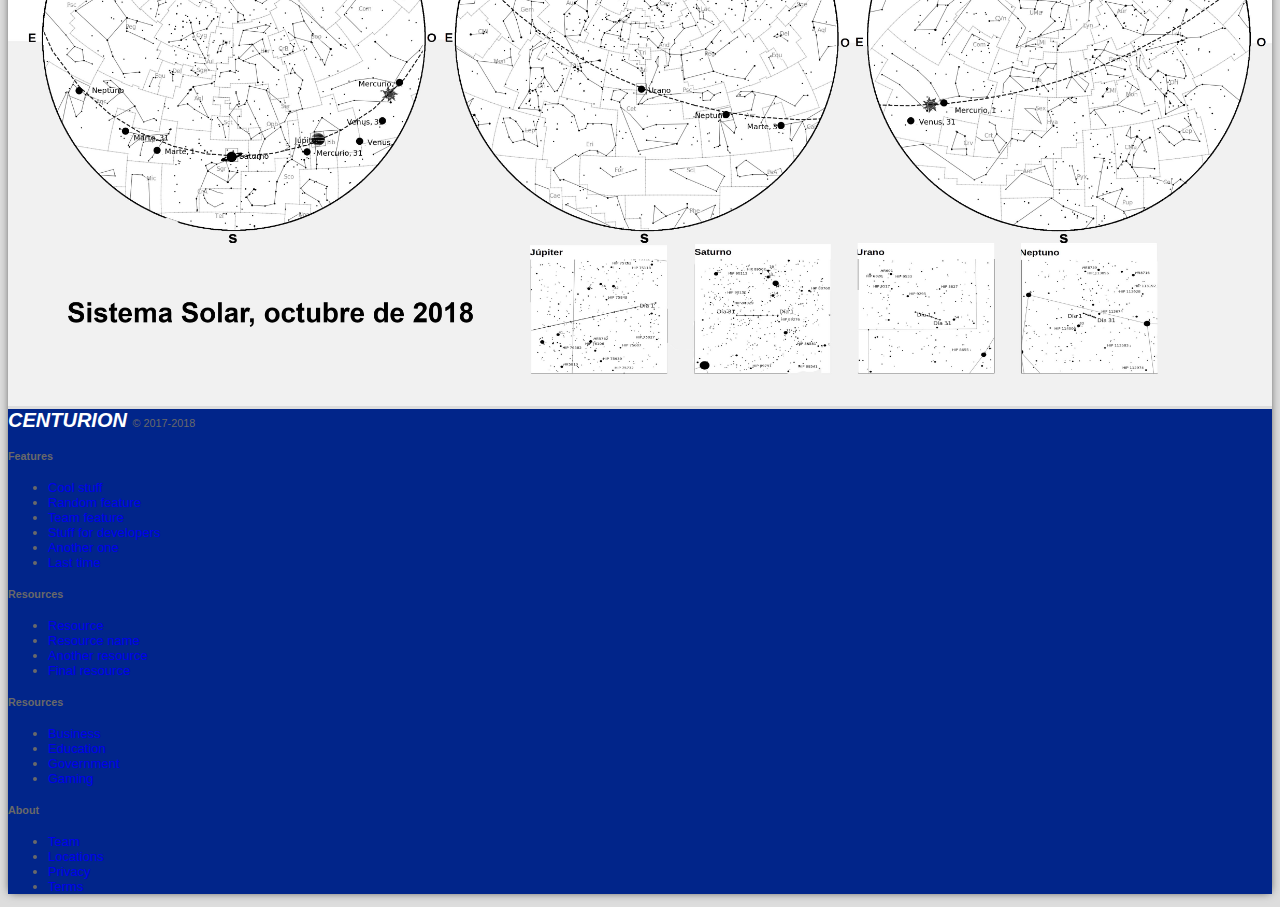
==== commit fba46003: "estructura, diseño, imagenes y seccionaes (excepto el Footer) terminadas" ====
--- a/Pagina Bootstrap Guia/index.html
+++ b/Pagina Bootstrap Guia/index.html
@@ -1,5 +1,5 @@
 <!DOCTYPE html>
-<html lang="en">
+<html lang="eS">
 <head>
     <meta charset="UTF-8">
     <meta name="viewport" content="width=device-width, initial-scale=1.0">
@@ -10,51 +10,63 @@
 </head>
 <body class="bg-navegacion">
 
-  <!--ENCABEZADO Y NAVBAR-->
-  <div class="bg-white container px-0">
-
+  
+  <main class="bg-white container px-0 main">
+
+
+    <!--BARRA SUPERIOR-->
     <section id="barra-contacto" class="bg-primary text-white py-2 align-items-center">
       <div class="container">
           <div class="row justify-content-sm-between align-items-center">
-              <div class="col-4 text-center mb-0 col-sm-auto d-md-none">
-                  <a href="#" class="logo d-md-none m-0"><span class="logo-top m-0">COURSES</span></a>
-              </div>
-              <div class="col-4 col-md-6 text-center col-sm-auto">
+              <div class="col-7 text-left mb-0 col-sm-auto d-md-none">
+                  <a href="#" class="logo d-md-none m-0"><span class="logo-top m-0">CENTURION <span class="text-warning"><i class="fas fa-meteor"></i></span></span></a>
+              </div>
+              <div class="col-5 col-md-3 text-right text-md-center col-sm-auto">
                   <ul class="redes-sociales list-unstyled d-inline-flex mb-0">
-                      <li><a href="#"><i class="fab fa-twitter-square"></i></a></li>
-                      <li><a href="#"><i class="fab fa-facebook-square"></i></a></li>
+                    <li><a href="#"><i class="fab fa-twitter-square"></i></a></li>
+                    <li><a href="#"><i class="fab fa-facebook-square"></i></a></li>
+                    <li><a href="#"><i class="fab fa-youtube-square"></i></a></li>
+                    <li><a href="#"><i class="fab fa-vimeo"></i></a></li>
+                    <li><a href="#"><i class="fab fa-google-plus-square"></i></a></li>
                   </ul>
               </div>
-              <div class="col-4 col-md-6 text-center mb-0 col-sm-auto">
-                  <span><i class="fas fa-phone"></i> +57 358 12 36</span>
-              </div>
-          </div>
-      </div>
-  </section>
-
-
-  <nav id="menu-navegacion" class="navbar navbar-light bg-white navbar-expand-md p-md-0">
+              <div class="d-none d-md-block col-md-4 text-center mb-0 col-sm-auto">
+                <div class="row">
+                  <div class="col text-right">
+                    <span><i class="fas fa-phone"></i> +57 358 12 36</span>
+                  </div>
+                  <div class="col text-left">
+                    <span><i class="fas fa-envelope"></i> centurion@domain.com</span>
+                  </div>
+                </div>
+              </div>
+            
+          </div>
+      </div>
+    </section>
+
+
+    <!--NAVBAR-->
+  <nav id="menu-navegacion" class="navbar navbar-light bg-white navbar-expand-md p-md-3">
       <div class="container">
           <button type="button" class="navbar-toggler" data-toggle="collapse" data-target="#menu-principal"
           aria-expanded="false" aria-label="Menú principal"><i class="fas fa-bars boton-nav"></i></button>
           
           <div class="collapse navbar-collapse justify-content-between" id="menu-principal">
-              <a href="#" class="logo d-none d-md-block"><span class="logo-nav">COURSES</span></a>
+              <a href="#" class="logo d-none d-md-block"><span class="logo-nav">CENTURION <span class="text-primary"><i class="fas fa-meteor"></i></span></span></a>
               <ul class="navbar-nav mt-2 mt-md-0">
-                  <li class="nav-item my-1 mb-md-0 mr-md-1"><a href="#" class="nav-link px-3 active">Inicio</a></li>
-                  <li class="nav-item my-1 mb-md-0 mr-md-1"><a href="#" class="nav-link px-3">Nosotros</a></li>
-                  <li class="nav-item my-1 mb-md-0 mr-md-1"><a href="#" class="nav-link px-3">Premios</a></li>
-                  <li class="nav-item my-1 mb-md-0 mr-md-1"><a href="#" class="nav-link px-3">Nuestra App</a></li>
-                  <li class="nav-item my-1 mb-md-0 mr-md-0"><a href="#" class="nav-link px-3">Contacto</a></li>
+                  <li class="nav-item my-1 mb-md-0 mr-md-1 font-weight-bold"><a href="#" class="nav-link px-3 active">INICIO</a></li>
+                  <li class="nav-item my-1 mb-md-0 mr-md-1 font-weight-bold"><a href="#" class="nav-link px-3">NOSOTRO</a></li>
+                  <li class="nav-item my-1 mb-md-0 mr-md-1 font-weight-bold"><a href="#" class="nav-link px-3">PREMIOS</a></li>
+                  <li class="nav-item my-1 mb-md-0 mr-md-1 font-weight-bold"><a href="#" class="nav-link px-3">NUESTRA APP</a></li>
+                  <li class="nav-item my-1 mb-md-0 mr-md-0 font-weight-bold"><a href="#" class="nav-link px-3">CONTACTO</a></li>
               </ul>
           </div>
       </div>
   </nav>
-  <!--FIN ENCABEZADO Y NAVBAR-->
 
 
   <!--SLIDER-->
-
     <div class="container mx-0 p-0">
         <div class="row">
             <div class="col-12">
@@ -72,7 +84,7 @@
                         <div class="carousel-item active">
                             <img class="img-fluid d-block" src="img/slide1.jpg" alt="">
                             <div class="carousel-caption d-none d-md-block">
-                                <h3>HORIZONTE</h3>
+                                <h3>WHERE THE SKIES END</h3>
                                 <p>Esta es una descripción</p>
                                 <a href="#" class="btn btn-primary">Ver más</a>
                             </div>
@@ -104,7 +116,7 @@
                         <div class="carousel-item">
                             <img class="img-fluid d-block" src="img/slide5.jpg" alt="">
                             <div class="carousel-caption d-none d-md-block">
-                                <h3>WHERE THE SKYES END</h3>
+                                <h3>HORIZONTE</h3>
                                 <p>Esta es la tercera descripción</p>
                                 <a href="#" class="btn btn-primary">Ver más</a>
                             </div>
@@ -125,39 +137,41 @@
         </div>
     </div>
 
-    <!--FIN SLIDER-->
-
-
-    <!--MARKETING-->
+
+    <!--SOBRE NOSOTROS-->
 
     <div class="container marketing py-5 px-5 mx-0">
-        <div class="text-center my-3"><h2>OUR ADVANTAGES</h2></div>
-        
+      <div class="text-center mb-5">
+        <div class="text-center mb-0"><h2 class="h-titulo-novedades font-weight-bold"><span class="text-dark">SOBRE </span><span class="text-primary">NOSOTROS</span></h2></div>
+        <p class="my-0">Lorem ipsum dolor sit amet consectetur adipisicing elit. Eum, incidunt.</p>
+        <p class="my-0">Lorem ipsum dolor sit amet consectetur adipisicing.</p>
+      </div>
+
 
         
         <div class="row justify-content-center">
           <div class="col-lg-3 text-center">
-            <img class="rounded-circle" src="[data-uri]" alt="Generic placeholder image" width="120" height="120">
-            <h2>Heading</h2>
-            <p>Este es un ejemplo de la primera parte de esta pequeña seccion de codigo</p>
+            <img class="rounded-circle" src="img/science.png" alt="Generic placeholder image" width="140" height="140">
+            <h2>SCIENCE</h2>
+            <p>Lorem ipsum dolor sit amet consectetur, adipisicing elit. Incidunt repellat ab suscipit autem ipsum fuga!</p>
             
           </div>
           <div class="col-lg-3 text-center">
-            <img class="rounded-circle" src="[data-uri]" alt="Generic placeholder image" width="120" height="120">
-            <h2>Heading</h2>
-            <p>Lorem ipsum dolor sit amet consectetur adipisicing elit. Architecto, neque.</p>
+            <img class="rounded-circle" src="img/telescope.png" alt="Generic placeholder image" width="140" height="140">
+            <h2>TELESCOPE</h2>
+            <p>Lorem ipsum dolor sit amet consectetur adipisicing elit. Rem perferendis, labore hic vero nam earum.</p>
             
           </div>
           <div class="col-lg-3 text-center">
-            <img class="rounded-circle" src="[data-uri]" alt="Generic placeholder image" width="120" height="120">
-            <h2>Heading</h2>
-            <p>Lorem ipsum, dolor sit amet consectetur adipisicing elit. Et, obcaecati!</p>
+            <img class="rounded-circle" src="img/rocket.png" alt="Generic placeholder image" width="140" height="140">
+            <h2>ROCKET</h2>
+            <p>Lorem, ipsum dolor sit amet consectetur adipisicing elit. Enim similique cumque ducimus ex quasi quisquam.</p>
             
           </div>
           <div class="col-lg-3 text-center">
-            <img class="rounded-circle" src="[data-uri]" alt="Generic placeholder image" width="120" height="120">
-            <h2>Heading</h2>
-            <p>Lorem ipsum dolor sit amet consectetur adipisicing elit. Ut, minus!</p>
+            <img class="rounded-circle" src="img/planet.png" alt="Generic placeholder image" width="140" height="140">
+            <h2>PLANET</h2>
+            <p>Lorem ipsum dolor sit amet consectetur, adipisicing elit. Cum, odit. Provident officia optio adipisci quibusdam.</p>
             
           </div>
           
@@ -169,7 +183,8 @@
       <!--NOVEDADES-->
       <div class="container mx-0 py-5 px-5 bg-espacio">
 
-        <div class="text-center mb-3"><h2 class="h-titulo-novedades font-weight-bold">OUR ADVANTAGES</h2></div>
+        <div class="text-center mb-4"><h2 class="h-titulo-novedades font-weight-bold"><span class="text-light">NOVEDADES </span><span class="text-primary">ESTELARES</span></h2></div>
+
 
 
         <div class="row mb-2">
@@ -218,7 +233,6 @@
       </div>
 
 
-
       <!--CIENTÍFICOS-->
       <div class="container py-5 mx-0 px-5">
         <div class="text-center mb-0"><h2 class="h-titulo-novedades font-weight-bold"><span class="text-dark">GRANDES </span><span class="text-primary">CIENTÍFICOS</span></h2></div>
@@ -263,29 +277,33 @@
 
 
       <!--PLANETAS-->
-      <div class="container bg-dark py-5 mx-0 px-5">
-        <div class="text-center mb-0"><h2 class="h-titulo-novedades font-weight-bold"><span class="text-white">LOS </span><span class="text-primary">PLANETAS</span></h2></div>
+      <div class="container bg-dark p-5 mx-0">
+        <div class="text-center mb-5">
+          <div class="text-center mb-0"><h2 class="h-titulo-novedades font-weight-bold"><span class="text-white">LOS </span><span class="text-primary">PLANETAS</span></h2></div>
+          <p class="my-0 text-light">Lorem ipsum dolor sit amet consectetur adipisicing elit. Eum, incidunt.</p>
+          <p class="my-0 text-light">Lorem ipsum dolor sit amet consectetur adipisicing.</p>
+        </div>
         <div class="card-group">
             <div class="card">
-                <img src="img//nuestro-hogar.jpg" class="card-img-top" alt="...">
+                <a href="#"><img src="img//nuestro-hogar.jpg" class="card-img-top" alt="..."></a>
                 <div class="card-body bg-danger text-center">
                   <h5 class="card-text text-dark font-weight-bold">NUESTRO HOGAR</h5>
                 </div>
               </div>
             <div class="card">
-                <img src="img/sistema-solar.jpg" class="card-img-top" alt="...">
+              <a href="#"><img src="img/sistema-solar.jpg" class="card-img-top" alt="..."></a>
                 <div class="card-body bg-warning text-center">
                   <h5 class="card-text text-dark font-weight-bold">SISTEMA SOLAR</h5>
                 </div>
               </div>
             <div class="card">
-                <img src="img/saturno.jpg" class="card-img-top" alt="...">
+              <a href="#"><img src="img/saturno.jpg" class="card-img-top" alt="..."></a>
                 <div class="card-body bg-danger text-center">
                   <h5 class="card-text text-dark font-weight-bold">SATURNO</p5>
                 </div>
               </div>
               <div class="card">
-                <img src="img/jupiter.jpg" class="card-img-top" alt="...">
+                <a href="#"><img src="img/jupiter.jpg" class="card-img-top" alt="..."></a>
                 <div class="card-body bg-warning text-center">
                   <h5 class="card-text text-dark font-weight-bold">JÚPITER</h5>
                 </div>
@@ -294,27 +312,33 @@
       </div>
 
 
-      <div class="container mx-0 px-5">
-          <div class="row">
-            <div class="col-12 col-md-4 text-center">
-                <img src="img/hubble-photo-of-the-tarantula-nebula-wallpaper.jpg" alt="..." class="img-thumbnail">
-            </div>
-            <div class="col-12 col-md-4 text-center">
-                <img src="img/hubble-photo-of-the-tarantula-nebula-wallpaper.jpg" alt="..." class="img-thumbnail">
-            </div>
-            <div class="col-12 col-md-4 text-center">
-                <img src="img/hubble-photo-of-the-tarantula-nebula-wallpaper.jpg" alt="..." class="img-thumbnail">
-            </div>
-          </div>
+      <!--WEBINARS-->
+      <div class="container mx-0 p-5">
+        <div class="text-center mb-5">
+          <div class="text-center mb-0"><h2 class="h-titulo-novedades font-weight-bold"><span class="text-dark">OUR </span><span class="text-primary">WEBINARS</span></h2></div>
+          <p class="my-0">Lorem ipsum dolor sit amet consectetur adipisicing elit. Eum, incidunt.</p>
+          <p class="my-0">Lorem ipsum dolor sit amet consectetur adipisicing.</p>
+        </div>
+        <div class="row">
+          <div class="col-12 col-md-4 text-center">
+              <img src="img/date-picker.jpg" alt="..." class="img-thumbnail">
+          </div>
+          <div class="col-12 col-md-4 text-center">
+              <img src="img/date-picker.jpg" alt="..." class="img-thumbnail">
+          </div>
+          <div class="col-12 col-md-4 text-center">
+              <img src="img/date-picker.jpg" alt="..." class="img-thumbnail">
+          </div>
+        </div>
       </div>
 
       <!--ESTRELLAS MAS BRILLANTES-->
       <div class="container py-5 px-5 bg-gray mx-0">
 
-        <div class="text-center my-3">
+        <div class="text-center mb-4">
           <div class="text-center mb-0"><h2 class="h-titulo-novedades font-weight-bold"><span class="text-dark">LAS ESTRELLAS </span><span class="text-primary">MÁS BRILLANTES</span></h2></div>
-          <p>Lorem ipsum dolor sit amet consectetur adipisicing elit. Eum, incidunt.</p>
-          <p>Lorem ipsum dolor sit amet consectetur adipisicing.</p>
+          <p class="my-0">Lorem ipsum dolor sit amet consectetur adipisicing elit. Eum, incidunt.</p>
+          <p class="my-0">Lorem ipsum dolor sit amet consectetur adipisicing.</p>
         </div>
 
         <div class="row px-3">
@@ -372,14 +396,13 @@
               </div>
             </div>
           </div>
-
-        </div>
-      </div>
-
-
-
-      <div class="container py-5 px-5 bg-danger mx-0">
-        <div class="text-center mb-0"><h2 class="h-titulo-novedades font-weight-bold"><span class="text-dark">LAS ESTRELLAS </span><span class="text-primary">MÁS BRILLANTES</span></h2></div>
+        </div>
+      </div>
+
+
+      <!--BUSCAR INFORMACIÓN-->
+      <div class="container py-5 px-5 bg-danger mx-0 text-center">
+        <div class="text-center mb-0"><h2 class="h-novedades font-weight-bold text-white">BUSCA INFORMACIÓN</h2></div>
         
         <form>
           <div class="row my-5">
@@ -398,17 +421,38 @@
           </div>
         </form>
 
-      </div>
-
-      <div class="container py-5 px-5 bg-gray mx-0"></div>
+        <p class="my-0 text-white">Lorem ipsum dolor sit amet consectetur adipisicing elit. Impedit praesentium dolor sapiente enim hic libero. Dolor dignissimos</p>
+        <p class="my-0 text-white">Lorem ipsum dolor sit amet consectetur adipisicing.</p>
+
+      </div>
+
+
+      <!--NUESTROS CONTACTOS-->
+      <div class="container pt-5 mx-0 px-0">
+        <div class="text-center mb-4">
+          <div class="text-center mb-0"><h2 class="h-titulo-novedades font-weight-bold"><span class="text-dark">NUESTROS </span><span class="text-primary">CONTACTOS</span></h2></div>
+          <p class="my-0">Lorem ipsum dolor sit amet consectetur adipisicing elit. Eum, incidunt.</p>
+          <p class="my-0">Lorem ipsum dolor sit amet consectetur adipisicing.</p>
+        </div>
+        <div class="text-center mt-3 mx-0">
+          <h3 class="my-2">Lorem ipsum dolor sit amet consectetur, adipisicing elit. Velit adipisci consequatur totam.
+          </h3>
+          <div class="row mx-5 justify-content-center">
+            <div class="col-12 col-lg-3"><h4 class="my-0"><span class="text-primary"><i class="fas fa-phone"></i></span> +57 311-487-25-43</h4></div>
+            <div class="col-12 col-lg-3"><h4 class="my-0"><span class="text-primary"><i class="fas fa-phone"></i></span> +57 301 529-54-12</h4></div>
+            <div class="col-12 col-lg-3"><h4 class="my-0"><span class="text-primary"><i class="fas fa-envelope"></i></span> centurion@domain.com</h4></div>
+          </div>
+          <img class="m-0 img-fluid pt-5 pb-0" src="img/mapa-estelar-sistema-solar.jpg" width="100%">
+        </div>
+      </div>
 
     
 
 
-      <footer class="container py-5 mx-0 bg-primary">
-        <div class="row">
+      <footer class="container py-5 mx-0 bg-primary text-white">
+        <div class="row mx-5">
           <div class="col-12 col-md">
-            <svg xmlns="http://www.w3.org/2000/svg" width="24" height="24" viewBox="0 0 24 24" fill="none" stroke="currentColor" stroke-width="2" stroke-linecap="round" stroke-linejoin="round" class="d-block mb-2"><circle cx="12" cy="12" r="10"></circle><line x1="14.31" y1="8" x2="20.05" y2="17.94"></line><line x1="9.69" y1="8" x2="21.17" y2="8"></line><line x1="7.38" y1="12" x2="13.12" y2="2.06"></line><line x1="9.69" y1="16" x2="3.95" y2="6.06"></line><line x1="14.31" y1="16" x2="2.83" y2="16"></line><line x1="16.62" y1="12" x2="10.88" y2="21.94"></line></svg>
+            <a href="#" class="logo m-0"><span class="logo-top m-0">CENTURION <span class="text-warning"><i class="fas fa-meteor"></i></span></span></a>
             <small class="d-block mb-3 text-muted">&copy; 2017-2018</small>
           </div>
           <div class="col-6 col-md">
@@ -453,7 +497,7 @@
       </footer>
 
 
-    </div>
+  </main>
       
 
     <script src="js/jquery-3.4.1.min.js"></script>
--- a/Pagina Bootstrap Guia/css/styke.css
+++ b/Pagina Bootstrap Guia/css/styke.css
@@ -9,6 +9,10 @@
 body {
   font-family: Arial, Helvetica, sans-serif;
   color: #696969; }
+
+.main {
+  -webkit-box-shadow: 0px 0px 9px -2px rgba(0, 0, 0, 0.75);
+  box-shadow: 0px 0px 9px -2px rgba(0, 0, 0, 0.75); }
 
 /*2. ESTILOS GENERALES DE BOTONES*/
 .btn {
@@ -37,28 +41,33 @@
 .bg-navegacion {
   background-color: #dddddd; }
 
+a {
+  text-decoration: none; }
+
+a:hover {
+  text-decoration: none; }
+
+footer a:hover {
+  text-decoration: underline; }
+
 /*ESTILOS PARA EL LOGO BARRA AZUL*/
 .logo .logo-top {
   color: white !important;
   font-size: 20px;
   font-weight: 800;
-  font-style: italic;
-  opacity: 0.8; }
+  font-style: italic; }
 
 .logo .logo-top:hover {
-  opacity: 1;
   text-decoration: none; }
 
 /*ESTILOS PARA EL LOGO NAV*/
 .logo .logo-nav {
   color: black !important;
-  font-size: 20px;
+  font-size: 35px;
   font-weight: 800;
-  font-style: italic;
-  opacity: 0.8; }
+  font-style: italic; }
 
 .logo .logo-nav:hover {
-  opacity: 1;
   text-decoration: none; }
 
 /*5. ESTILOS PARA .redes-sociales*/
@@ -127,11 +136,22 @@
   font-size: 4rem !important; }
 
 .bg-espacio {
-  background: url("../img/fondo-espacio.jpg") !important; }
+  background: url("../img/fondo-universo2.jpg") !important; }
 
 /*SCIENTIFICOS FAMOSOS*/
 .posicion-cientificos {
   top: 30px; }
+
+/*ALMANAQUES*/
+.img-thumbnail {
+  padding: 0rem;
+  background-color: #fff;
+  border: 1px solid #dee2e6;
+  border-radius: 0.25rem;
+  max-width: 100%;
+  height: auto;
+  -webkit-box-shadow: 0px 0px 5px -3px rgba(0, 0, 0, 0.75);
+  box-shadow: 0px 0px 5px -3px rgba(0, 0, 0, 0.75); }
 
 .bg-gray {
   background-color: #f1f1f1; }
@@ -147,7 +167,7 @@
     border-bottom: 4px red solid; }
 
   .nav-item a:hover {
-    color: #696969 !important;
+    color: #0165ca !important;
     background-color: transparent;
     border-radius: 0px; }
 
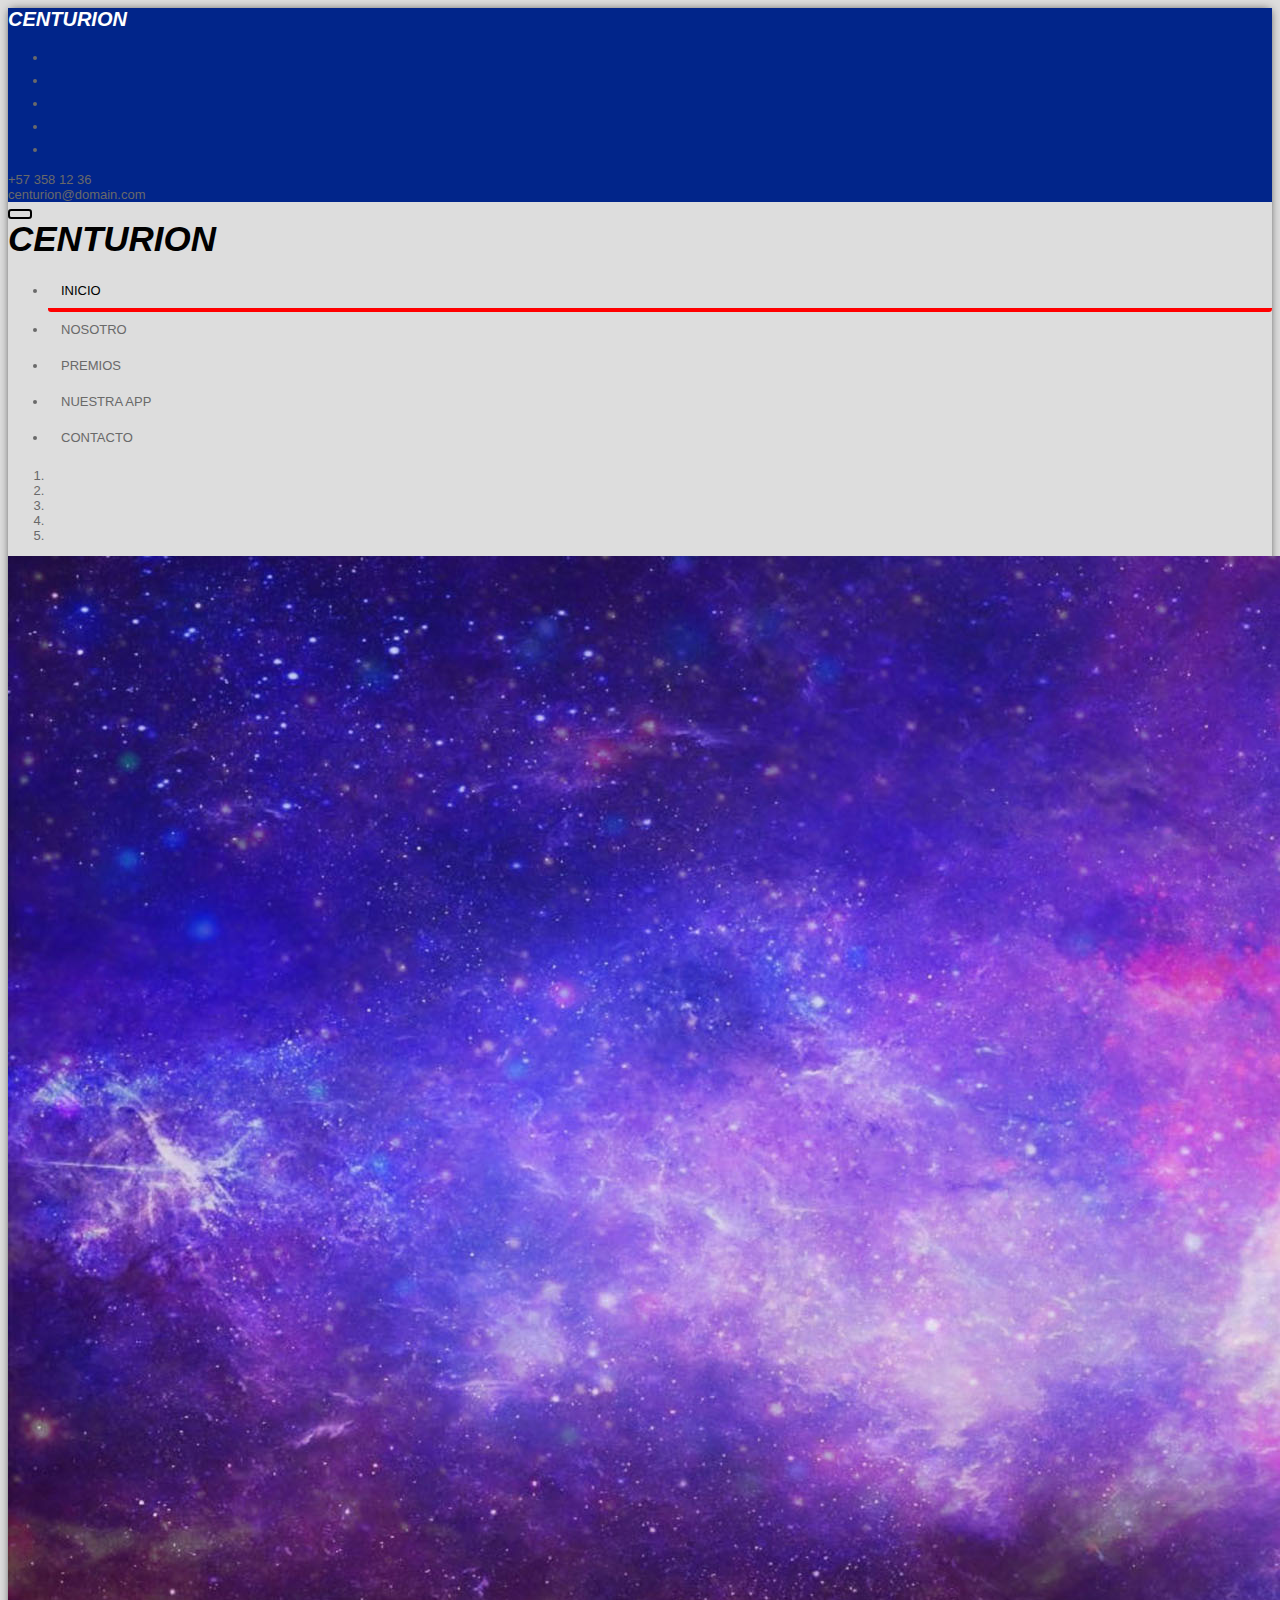
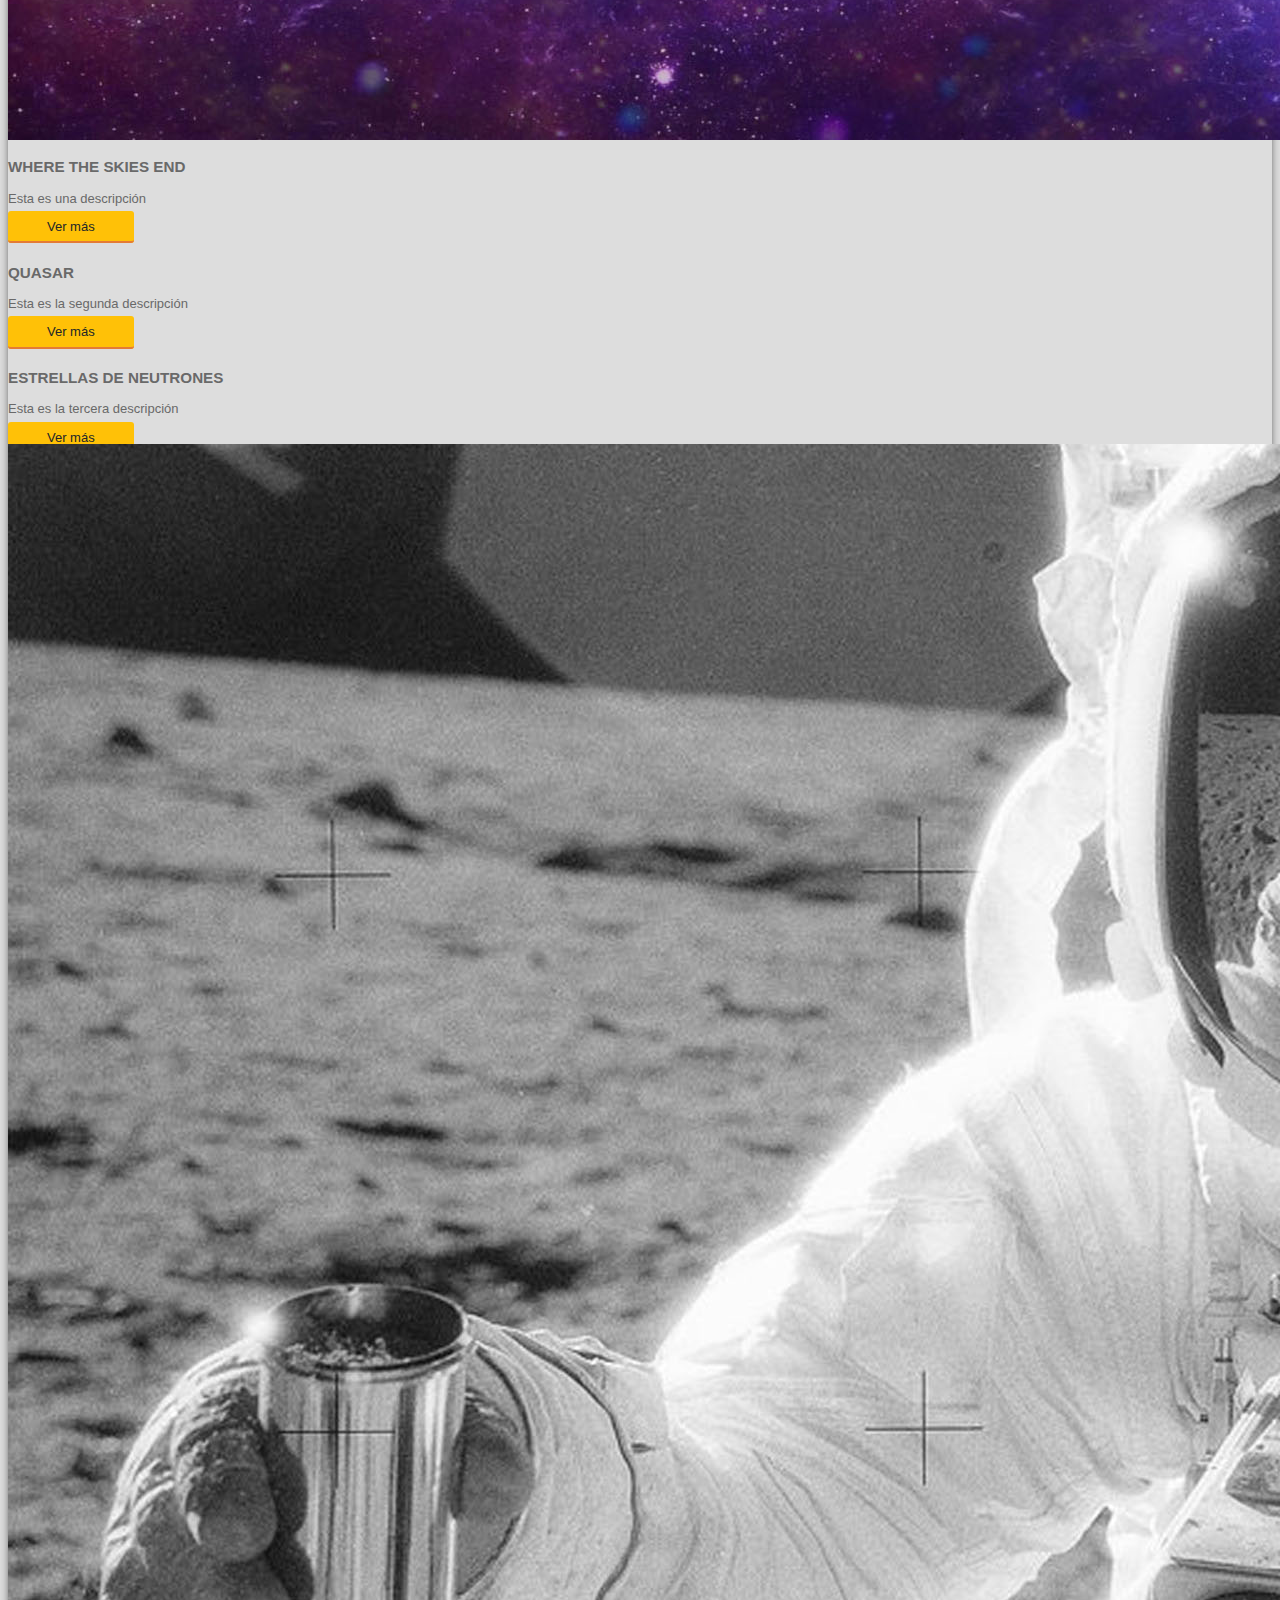
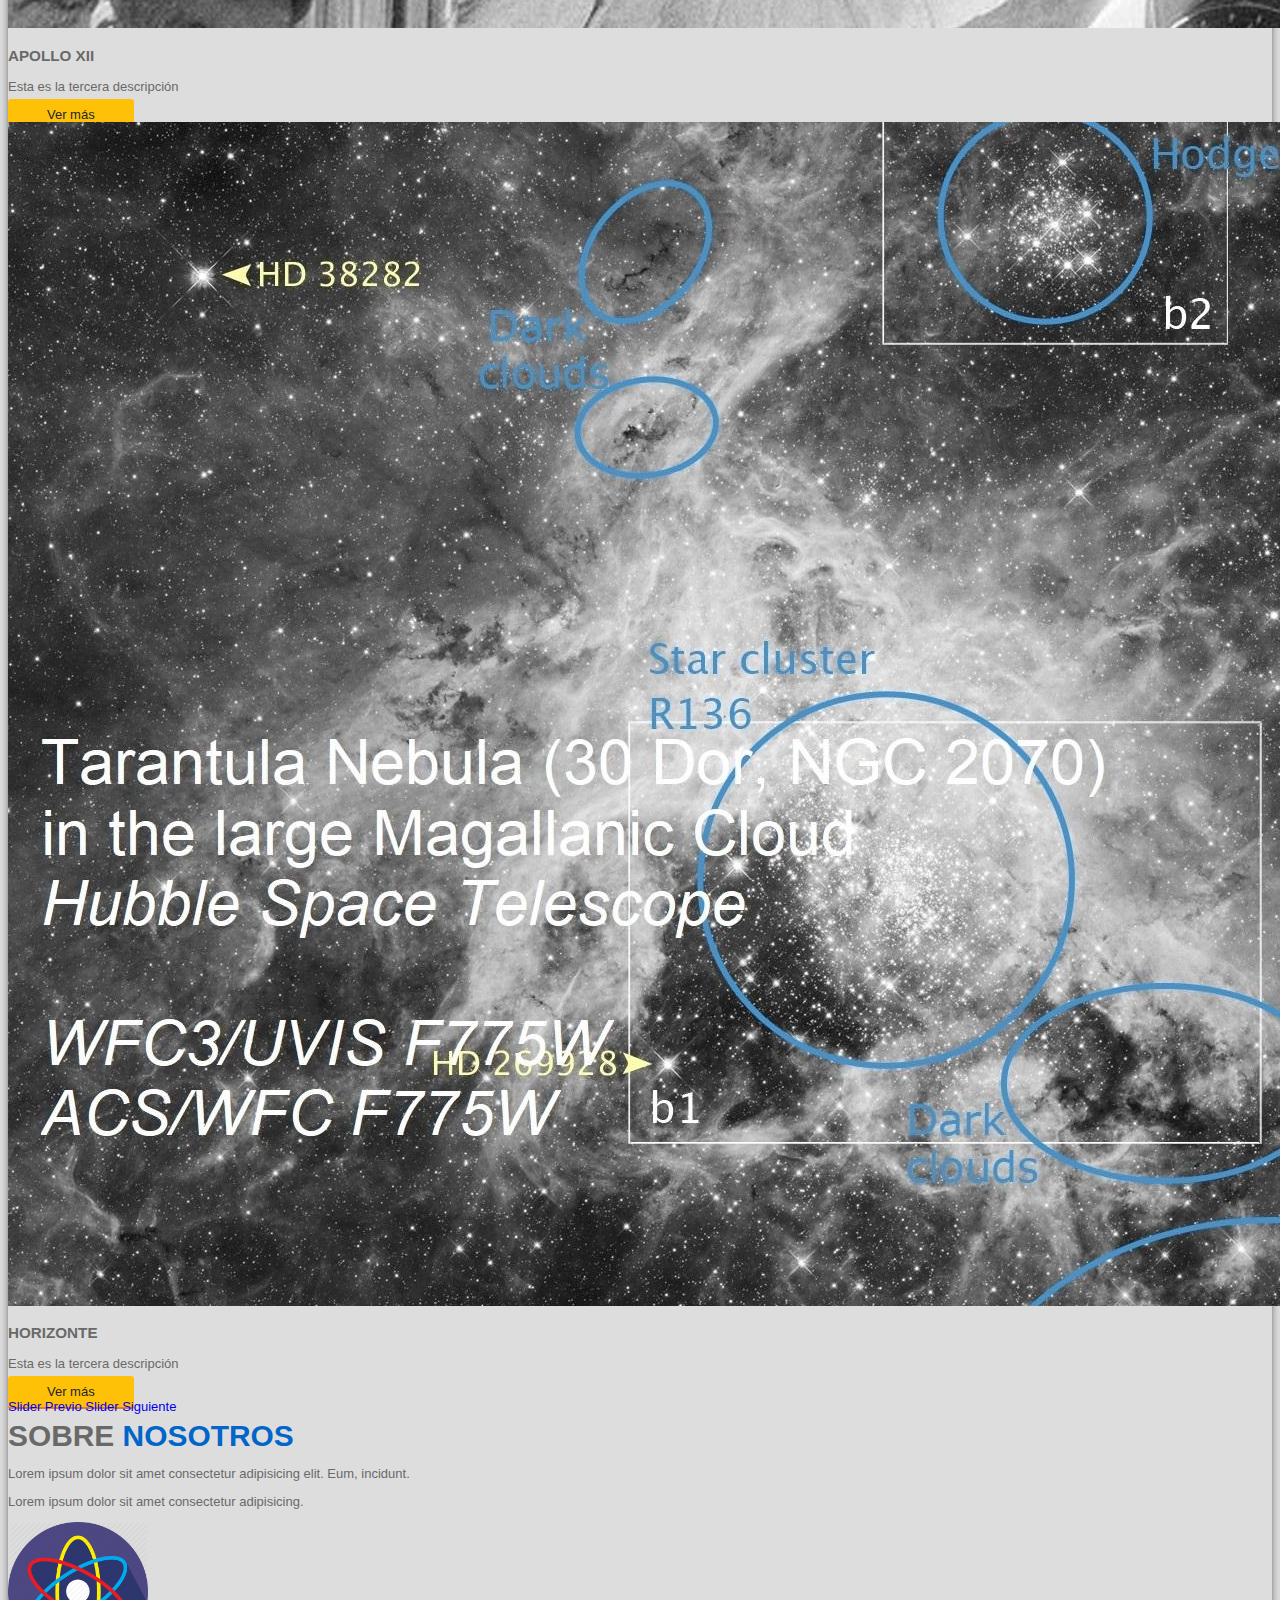
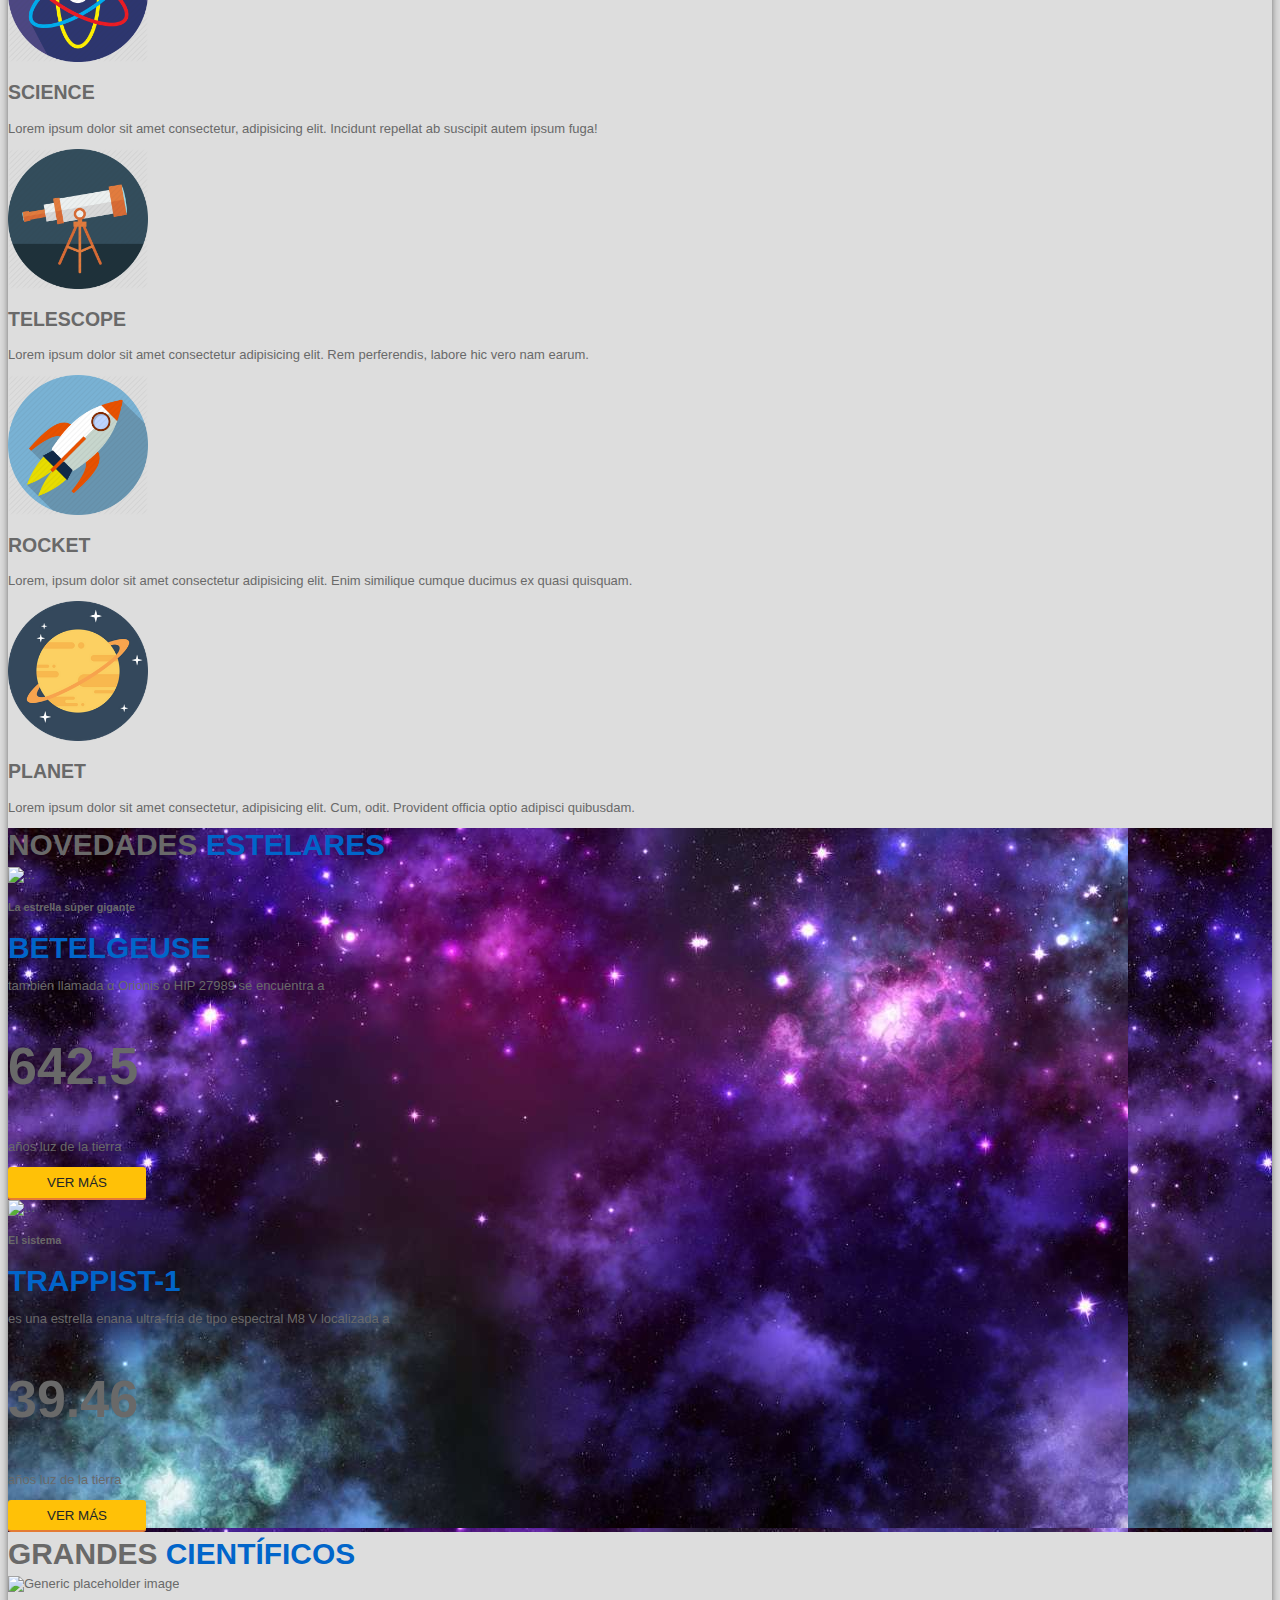
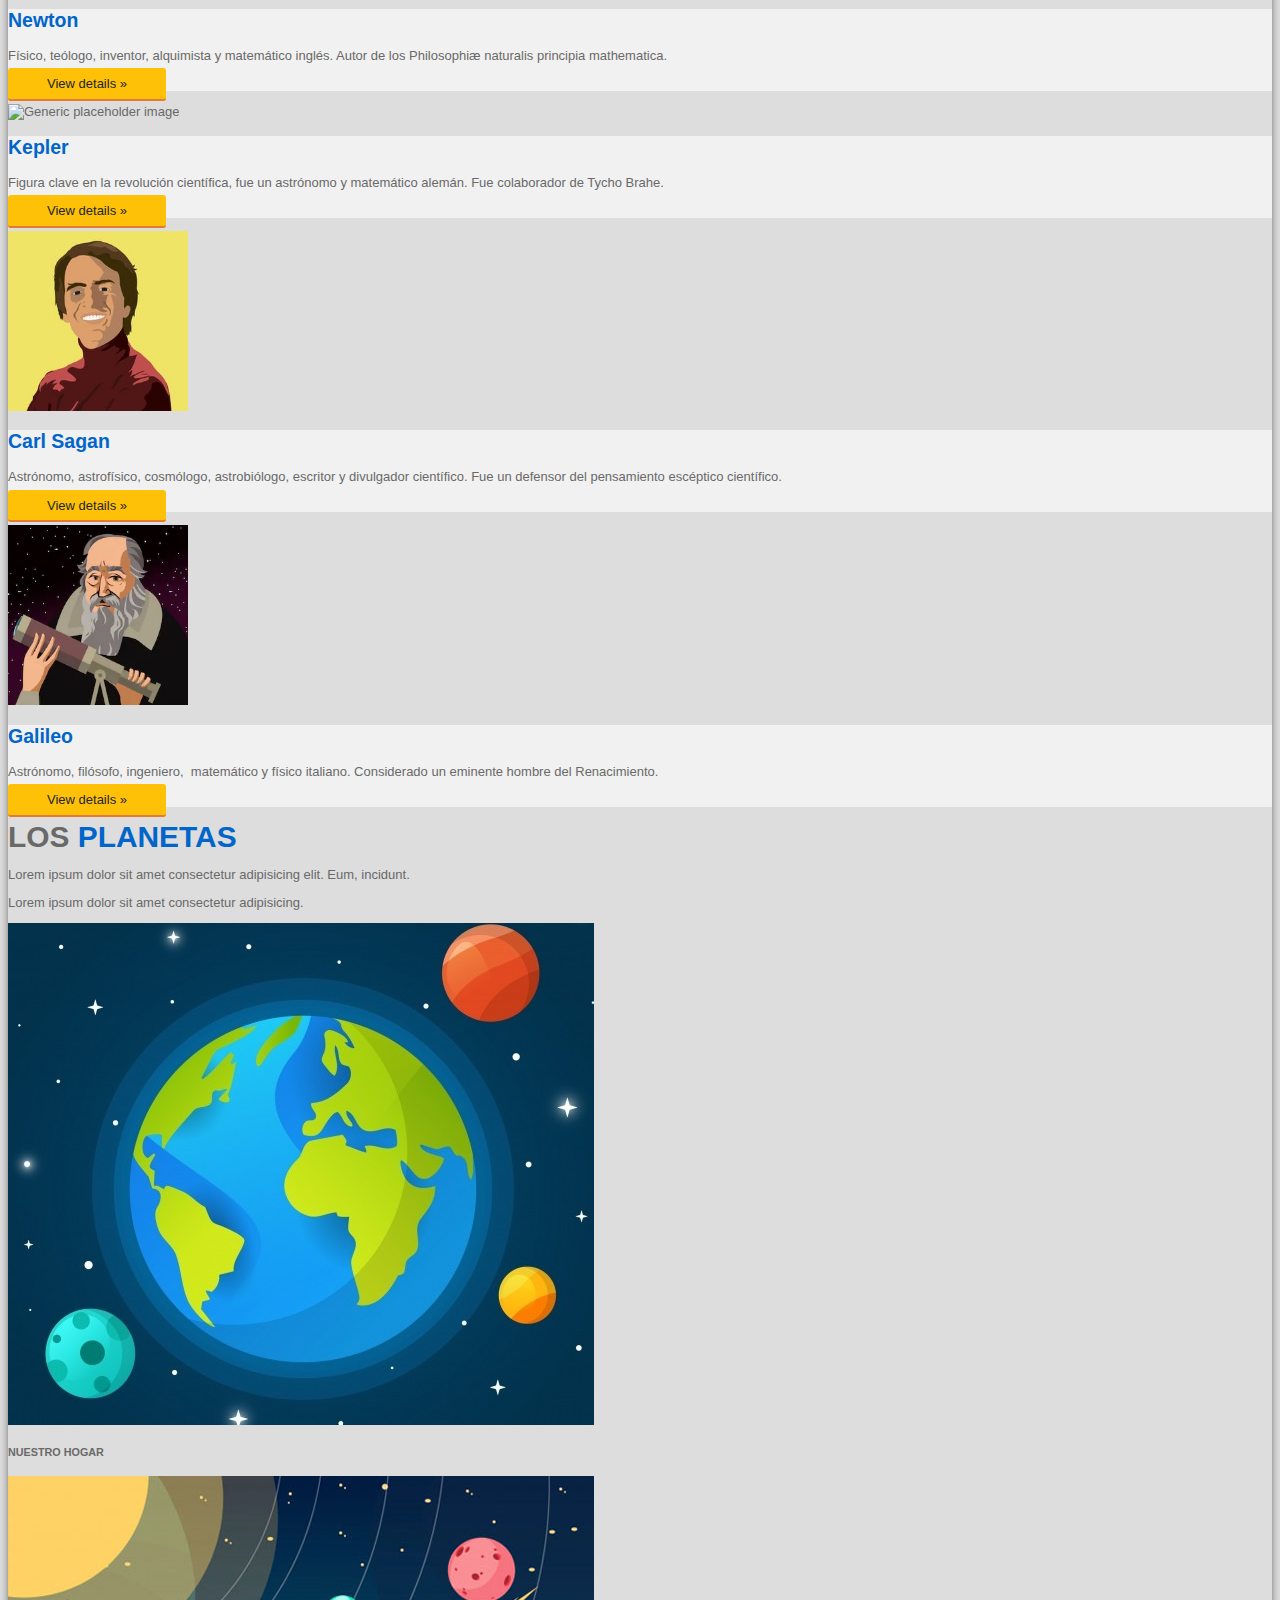
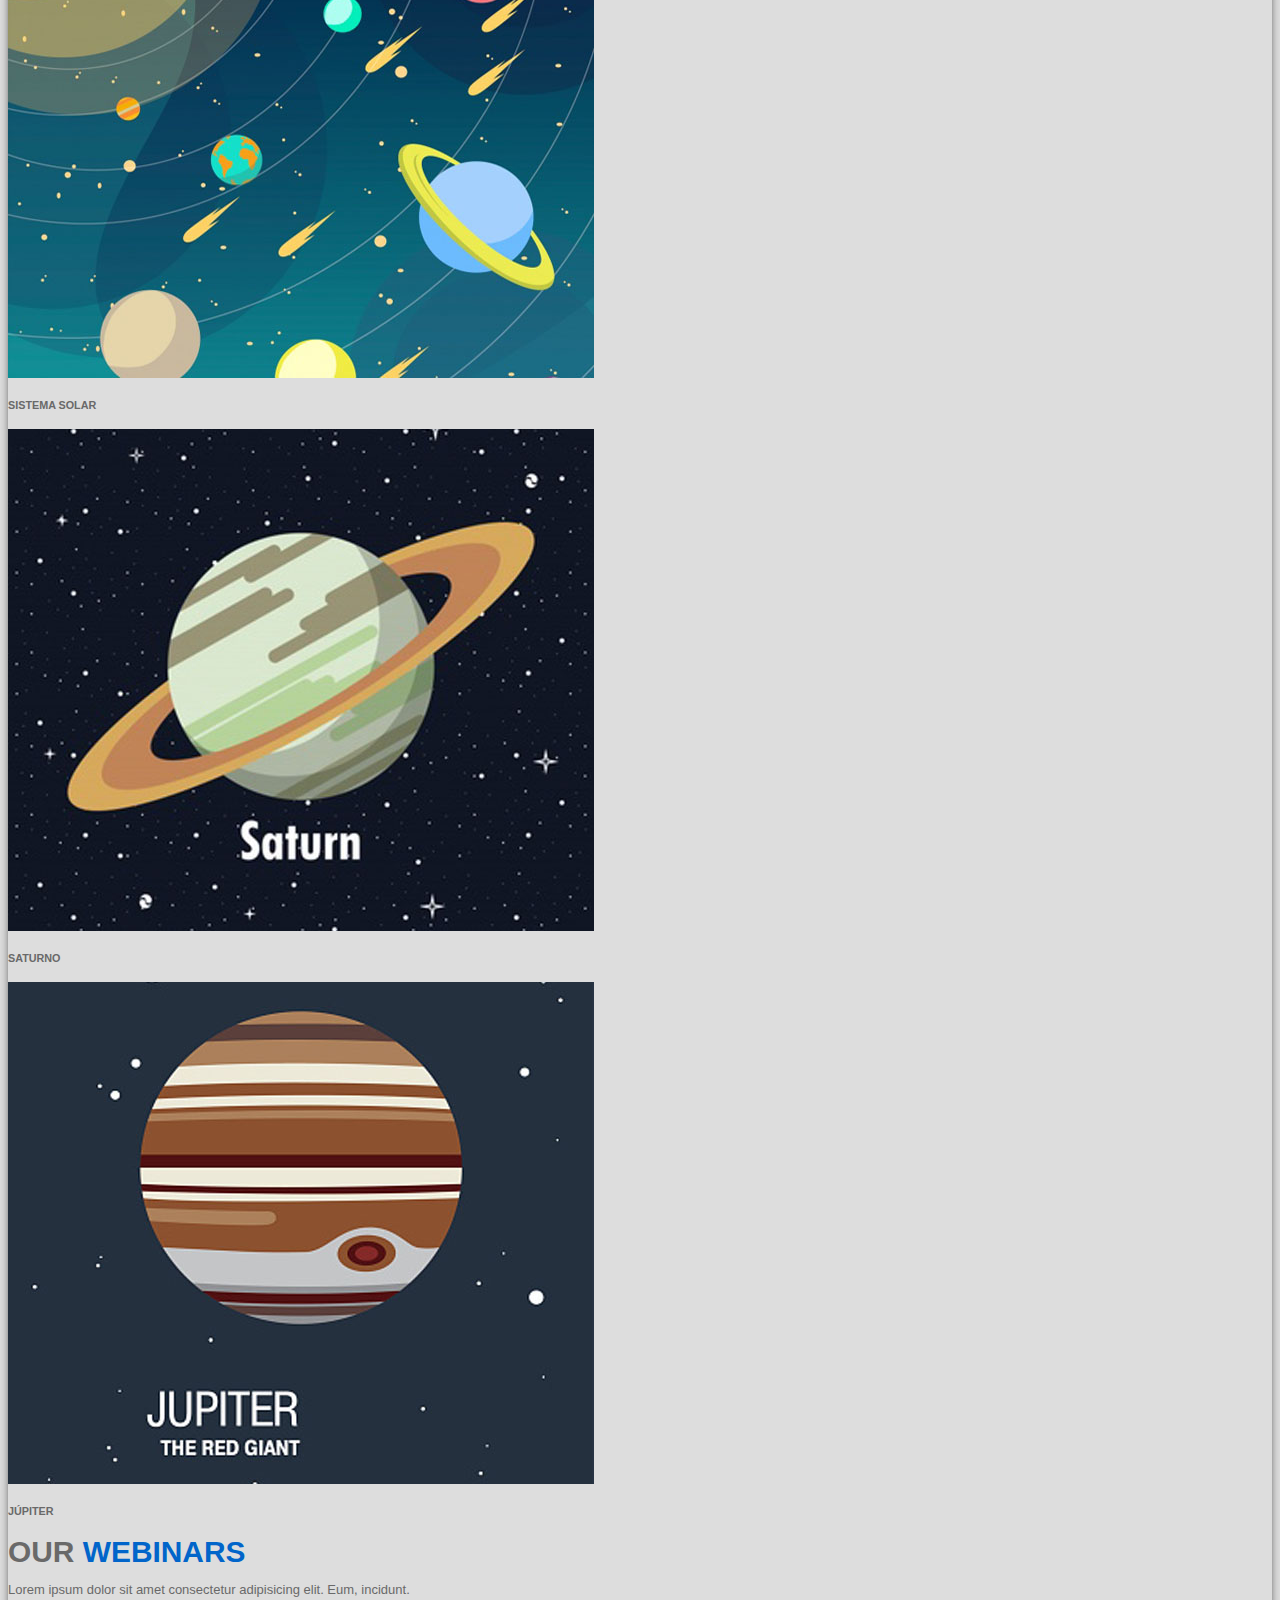
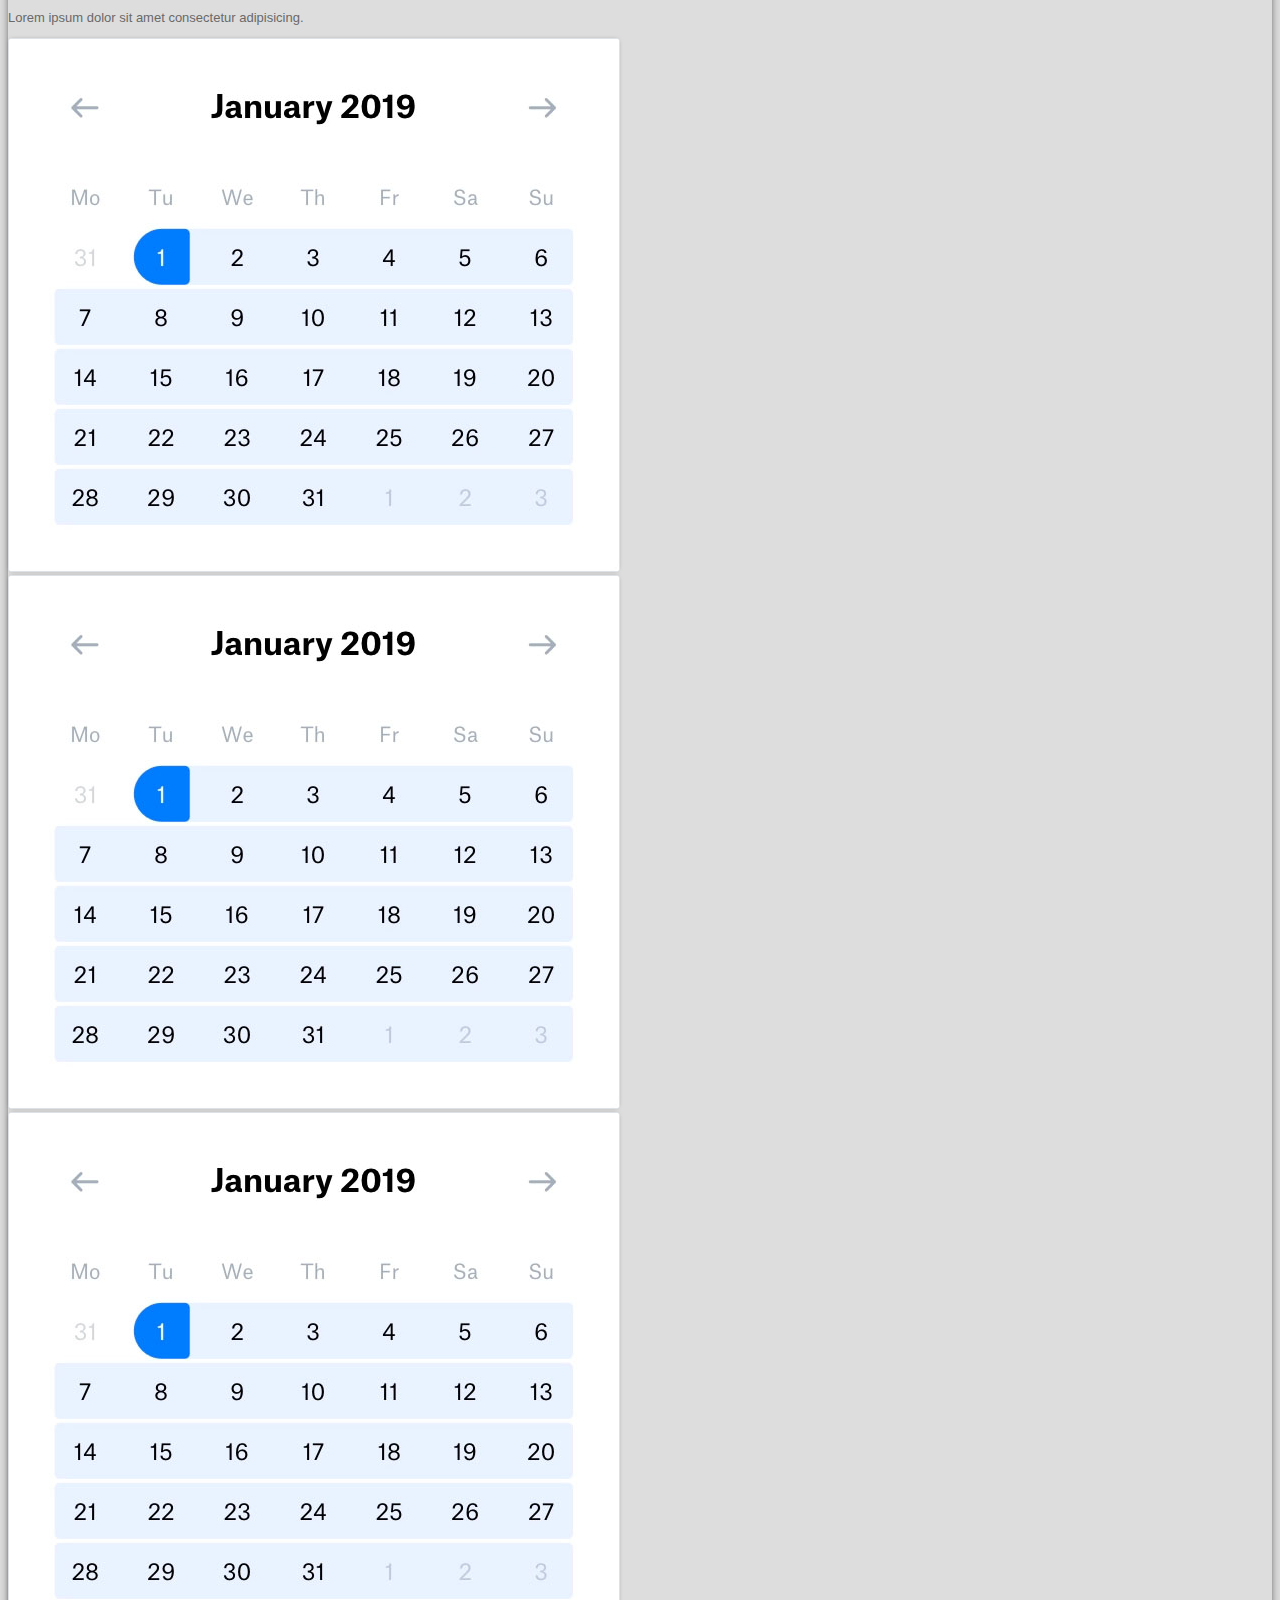
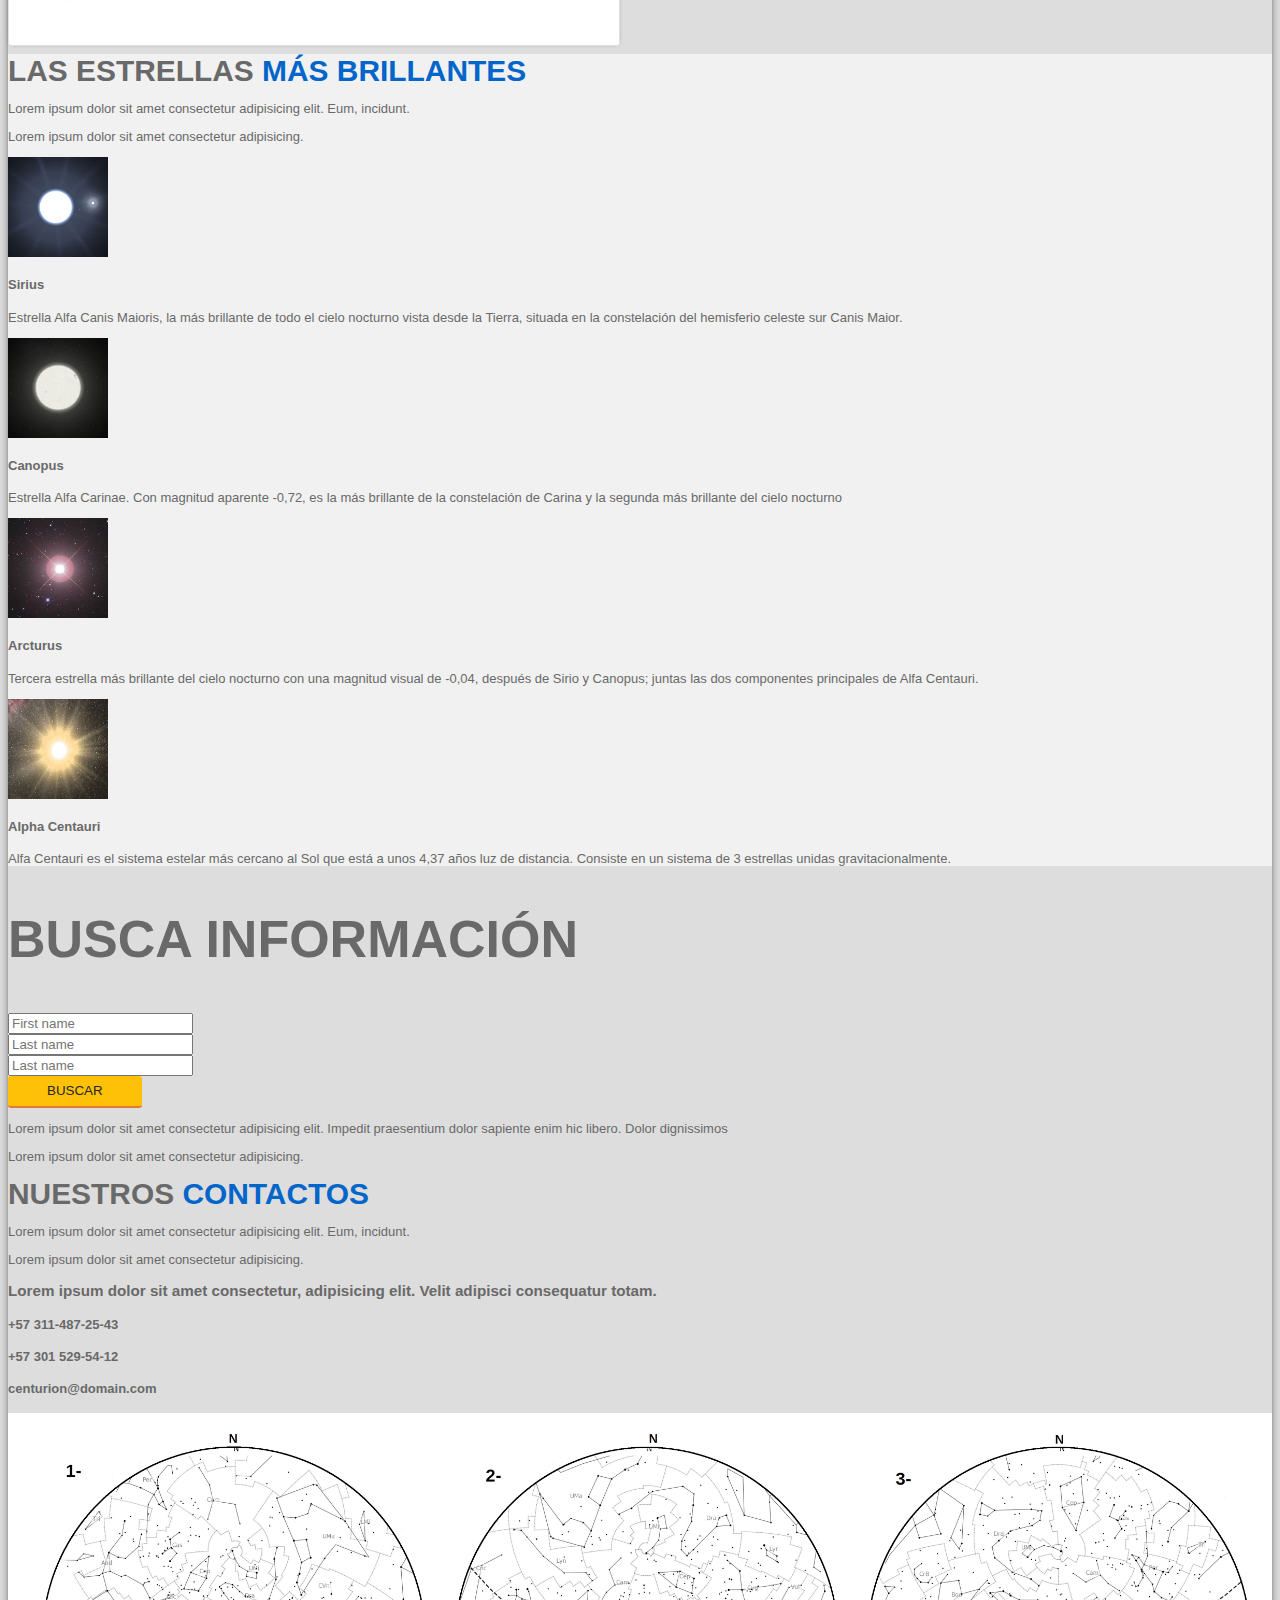
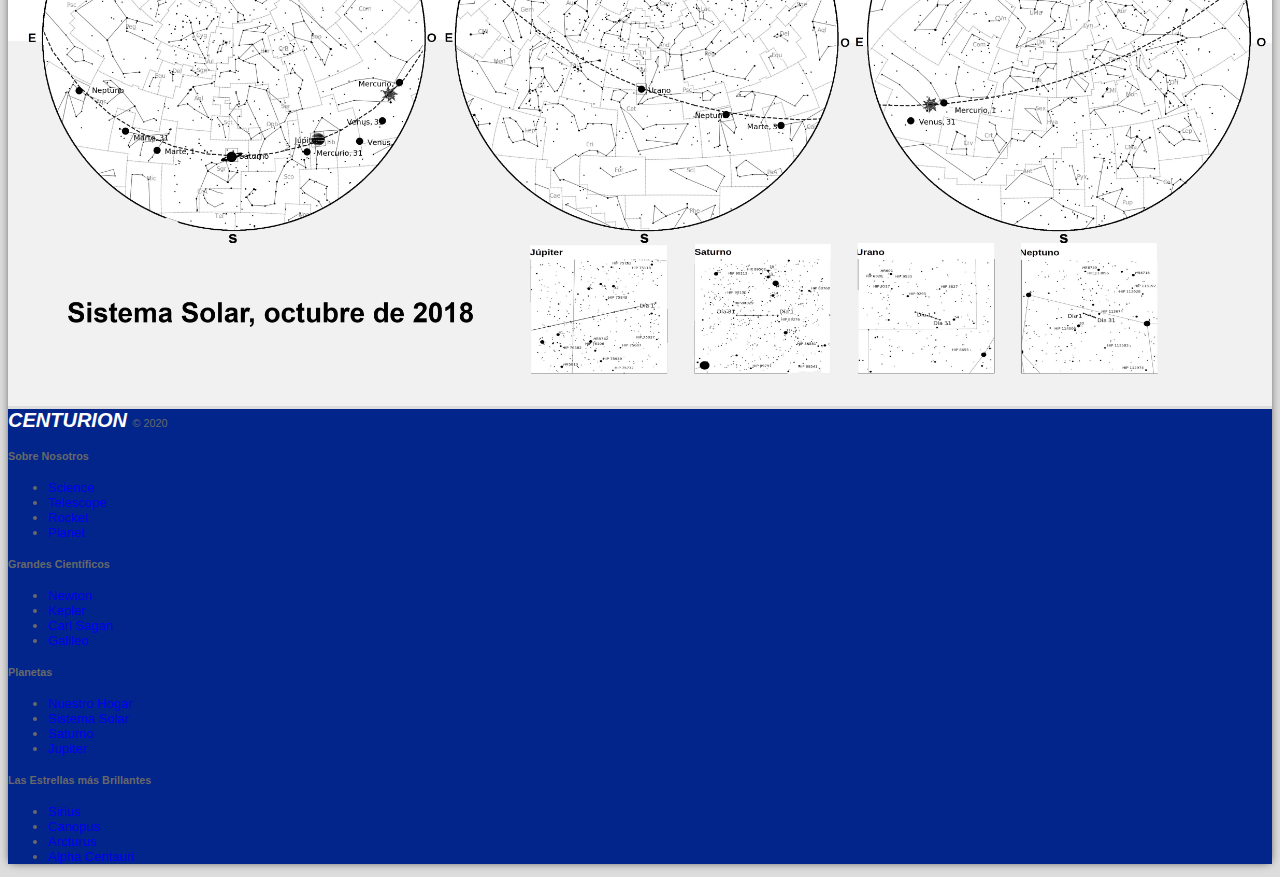
==== commit 51349782: "Footer listo" ====
--- a/Pagina Bootstrap Guia/index.html
+++ b/Pagina Bootstrap Guia/index.html
@@ -453,44 +453,42 @@
         <div class="row mx-5">
           <div class="col-12 col-md">
             <a href="#" class="logo m-0"><span class="logo-top m-0">CENTURION <span class="text-warning"><i class="fas fa-meteor"></i></span></span></a>
-            <small class="d-block mb-3 text-muted">&copy; 2017-2018</small>
+            <small class="d-block mb-3 text-light">&copy; 2020</small>
           </div>
           <div class="col-6 col-md">
-            <h5>Features</h5>
+            <h5 class="text-warning">Sobre Nosotros</h5>
+            <ul class="list-unstyled text-smal">
+              <li><a class="text-light" href="#">Science</a></li>
+              <li><a class="text-light" href="#">Telescope</a></li>
+              <li><a class="text-light" href="#">Rocket</a></li>
+              <li><a class="text-light" href="#">Planet</a></li>
+            </ul>
+          </div>
+          <div class="col-6 col-md">
+            <h5 class="text-warning">Grandes Científicos</h5>
             <ul class="list-unstyled text-small">
-              <li><a class="text-muted" href="#">Cool stuff</a></li>
-              <li><a class="text-muted" href="#">Random feature</a></li>
-              <li><a class="text-muted" href="#">Team feature</a></li>
-              <li><a class="text-muted" href="#">Stuff for developers</a></li>
-              <li><a class="text-muted" href="#">Another one</a></li>
-              <li><a class="text-muted" href="#">Last time</a></li>
+              <li><a class="text-light" href="#">Newton</a></li>
+              <li><a class="text-light" href="#">Kepler</a></li>
+              <li><a class="text-light" href="#">Carl Sagan</a></li>
+              <li><a class="text-light" href="#">Galileo</a></li>
             </ul>
           </div>
           <div class="col-6 col-md">
-            <h5>Resources</h5>
+            <h5 class="text-warning">Planetas</h5>
             <ul class="list-unstyled text-small">
-              <li><a class="text-muted" href="#">Resource</a></li>
-              <li><a class="text-muted" href="#">Resource name</a></li>
-              <li><a class="text-muted" href="#">Another resource</a></li>
-              <li><a class="text-muted" href="#">Final resource</a></li>
+              <li><a class="text-light" href="#">Nuestro Hogar</a></li>
+              <li><a class="text-light" href="#">Sistema Solar</a></li>
+              <li><a class="text-light" href="#">Saturno</a></li>
+              <li><a class="text-light" href="#">Jupiter</a></li>
             </ul>
           </div>
           <div class="col-6 col-md">
-            <h5>Resources</h5>
+            <h5 class="text-warning">Las Estrellas más Brillantes</h5>
             <ul class="list-unstyled text-small">
-              <li><a class="text-muted" href="#">Business</a></li>
-              <li><a class="text-muted" href="#">Education</a></li>
-              <li><a class="text-muted" href="#">Government</a></li>
-              <li><a class="text-muted" href="#">Gaming</a></li>
-            </ul>
-          </div>
-          <div class="col-6 col-md">
-            <h5>About</h5>
-            <ul class="list-unstyled text-small">
-              <li><a class="text-muted" href="#">Team</a></li>
-              <li><a class="text-muted" href="#">Locations</a></li>
-              <li><a class="text-muted" href="#">Privacy</a></li>
-              <li><a class="text-muted" href="#">Terms</a></li>
+              <li><a class="text-light" href="#">Sirius</a></li>
+              <li><a class="text-light" href="#">Canopus</a></li>
+              <li><a class="text-light" href="#">Arcturus</a></li>
+              <li><a class="text-light" href="#">Alpha Centauri</a></li>
             </ul>
           </div>
         </div>
